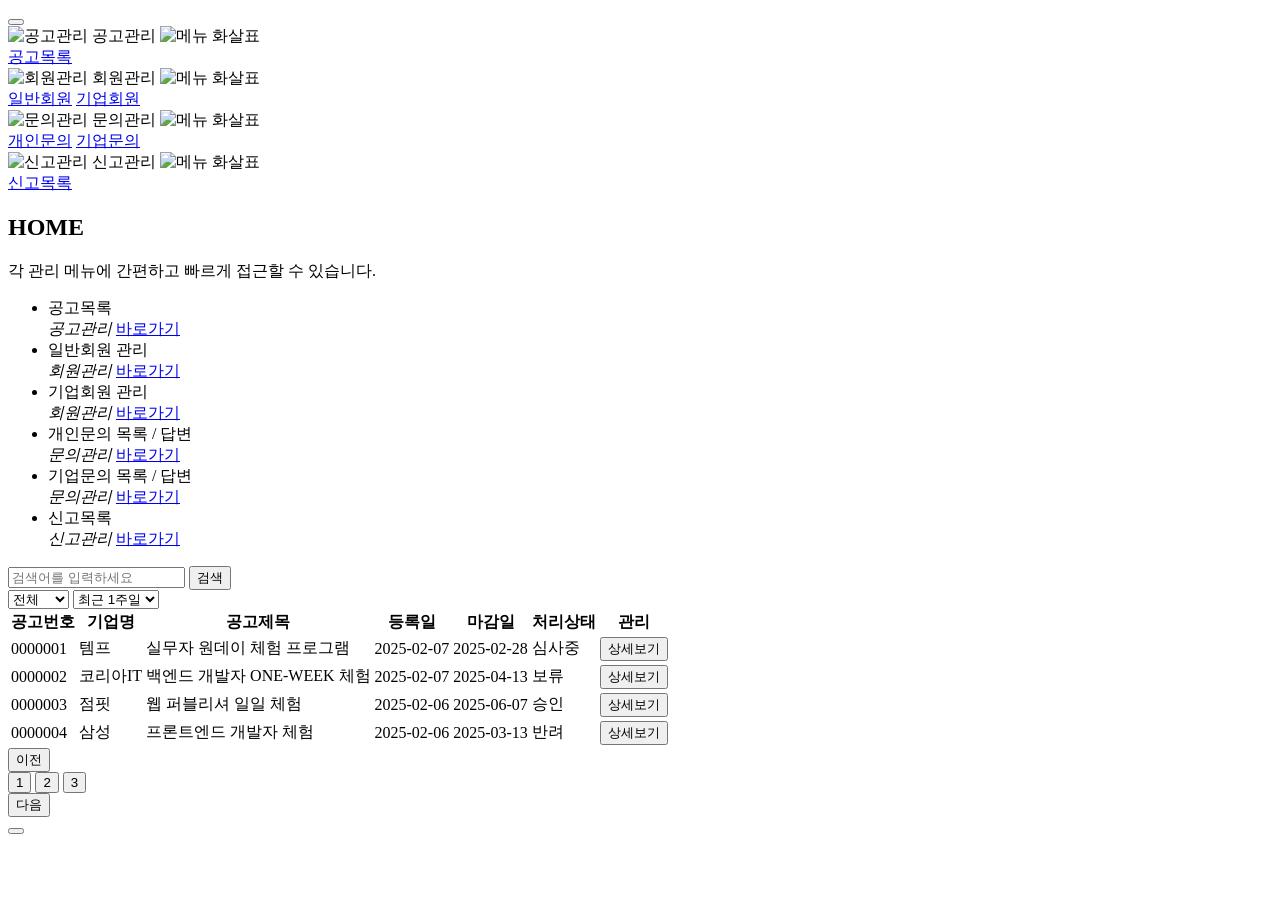
==== src/main/resources/templates/admin/home.html @ 13294b15 "0311_커밋" ====
<!DOCTYPE html>
<html lang="ko">
    <head>
        <meta charset="UTF-8" />
        <meta name="viewport" content="width=device-width, initial-scale=1.0" />
        <title>관리자 페이지</title>
        <link rel="stylesheet" href="/css/admin/global.css" />
        <link rel="stylesheet" href="/css/admin/navi.css" />
        <link rel="stylesheet" href="/css/admin/sidebar.css" />
        <link rel="stylesheet" href="/css/admin/main.css" />
        <link rel="stylesheet" href="/css/admin/media.css" />
        <link rel="stylesheet" href="/css/admin/report.css" />
        <link rel="stylesheet" href="/css/admin/report_modal.css" />
        <link rel="stylesheet" href="/css/admin/announce.css" />
        <link
            rel="stylesheet"
            href="/css/admin/announce_modal.css"
        />
        <link
            rel="stylesheet"
            href="/css/admin/normal_member.css"
        />
        <link
            rel="stylesheet"
            href="/css/admin/normal_member_modal.css"
        />
        <link
            rel="stylesheet"
            href="/css/admin/company_member.css"
        />
        <link
            rel="stylesheet"
            href="/css/admin/company_member_modal.css"
        />
        <link
            rel="stylesheet"
            href="/css/admin/company_certificate_modal.css"
        />
        <link
            rel="stylesheet"
            href="/css/admin/normal_inquiry.css"
        />
        <link
            rel="stylesheet"
            href="/css/admin/normal_inquiry_modal.css"
        />
        <link
            rel="stylesheet"
            href="/css/admin/company_inquiry.css"
        />
        <link
            rel="stylesheet"
            href="/css/admin/company_inquiry_modal.css"
        />
    </head>
    <body class="admin-body">
        <div id="root">
            <div id="admin-layout" class="layout-container">
                <!-- 상단 네비게이션 바 -->
                <header class="gnb-container" id="admin-gnb">
                    <div class="gnb-content">
                        <div class="logo-wrapper">
                            <button
                                class="logo-btn"
                                type="button"
                                aria-label="로고 버튼"
                            ></button>
                            <div class="logo-type"></div>
                        </div>
                    </div>
                </header>

                <!-- 메인 콘텐츠 영역 -->
                <div class="main-content">
                    <!-- 사이드바 네비게이션 -->
                    <nav
                        id="sidebar-nav"
                        class="sidebar-container sidebar-expanded sidebar-scroll"
                    >
                        <div class="sidebar-content">
                            <div class="nav-menu">
                                <div
                                    id="nav-links"
                                    class="nav-links-menu"
                                    style="overflow: auto"
                                >
                                    <!-- 공고관리 섹션 -->
                                    <div class="menu-section">
                                        <a class="menu-item menu-has-submenu">
                                            <span class="menu-label">
                                                <img
                                                    src="/images/admin/공고.svg"
                                                    alt="공고관리"
                                                    class="menu-icon"
                                                    width="16"
                                                    height="16"
                                                />
                                                공고관리
                                                <img
                                                    src="/images/admin/arrow.svg"
                                                    class="arrow-icon menu-arrow"
                                                    alt="메뉴 화살표"
                                                />
                                            </span>
                                        </a>
                                        <div class="submenu-container">
                                            <a
                                                class="submenu-item announce-link"
                                                href="/admin/home/program/"
                                                >공고목록</a
                                            >
                                        </div>
                                    </div>

                                    <!-- 회원관리 섹션 -->
                                    <div class="menu-section">
                                        <a class="menu-item menu-has-submenu">
                                            <span class="menu-label">
                                                <img
                                                    src="/images/admin/회원1.png"
                                                    alt="회원관리"
                                                    class="menu-icon"
                                                    width="16"
                                                    height="16"
                                                />
                                                회원관리
                                                <img
                                                    src="/images/admin/arrow.svg"
                                                    class="arrow-icon menu-arrow"
                                                    alt="메뉴 화살표"
                                                />
                                            </span>
                                        </a>
                                        <div class="submenu-container">
                                            <a
                                                class="submenu-item normal-member-link"
                                                href="#"
                                                >일반회원</a
                                            >
                                            <a
                                                class="submenu-item company-member-link"
                                                href="#"
                                                >기업회원</a
                                            >
                                        </div>
                                    </div>

                                    <!-- 문의관리 섹션 -->
                                    <div class="menu-section">
                                        <a class="menu-item menu-has-submenu">
                                            <span class="menu-label">
                                                <img
                                                    src="/images/admin/문의.png"
                                                    alt="문의관리"
                                                    class="menu-icon"
                                                    width="16"
                                                    height="16"
                                                />
                                                문의관리
                                                <img
                                                    src="/images/admin/arrow.svg"
                                                    class="arrow-icon menu-arrow"
                                                    alt="메뉴 화살표"
                                                />
                                            </span>
                                        </a>
                                        <div class="submenu-container">
                                            <a
                                                class="submenu-item personal-inquiry-link"
                                                href="#"
                                                >개인문의</a
                                            >
                                            <a
                                                class="submenu-item company-inquiry-link"
                                                href="#"
                                                >기업문의</a
                                            >
                                        </div>
                                    </div>

                                    <!-- 신고관리 섹션 -->
                                    <div class="menu-section">
                                        <a class="menu-item menu-has-submenu">
                                            <span class="menu-label">
                                                <img
                                                    src="/images/admin/신고.png"
                                                    alt="신고관리"
                                                    class="menu-icon"
                                                    width="16"
                                                    height="16"
                                                />
                                                신고관리
                                                <img
                                                    src="/images/admin/arrow.svg"
                                                    class="arrow-icon menu-arrow"
                                                    alt="메뉴 화살표"
                                                />
                                            </span>
                                        </a>
                                        <div class="submenu-container">
                                            <a
                                                class="submenu-item report-link"
                                                href="#"
                                                >신고목록</a
                                            >
                                        </div>
                                    </div>
                                </div>
                            </div>
                        </div>
                    </nav>

                    <!-- 메인 컨텐츠 영역 -->
                    <div id="main-contents" class="contents-container">
                        <!-- 홈 컨텐츠 -->
                        <main class="project-container">
                            <div id="project-content" class="project-box">
                                <section>
                                    <div class="head-banner"></div>
                                </section>
                                <section class="project-presentation">
                                    <h2 class="presentation-title">HOME</h2>
                                    <div class="presentation-desc">
                                        각 관리 메뉴에 간편하고 빠르게 접근할 수
                                        있습니다.
                                    </div>
                                    <div class="presentation-content">
                                        <div class="project-wrapper">
                                            <div class="project-layout">
                                                <div class="project-contents">
                                                    <div
                                                        class="menu-list-container"
                                                    >
                                                        <ul>
                                                            <li
                                                                class="menu-card menu-announce"
                                                            >
                                                                <div
                                                                    class="menu-content"
                                                                >
                                                                    <div
                                                                        class="menu-name"
                                                                    >
                                                                        공고목록
                                                                    </div>
                                                                    <em
                                                                        class="menu-status menu-wadiz-color"
                                                                        >공고관리</em
                                                                    >
                                                                    <a
                                                                        class="menu-btn announce-link"
                                                                        href="#"
                                                                    >
                                                                        <span
                                                                            >바로가기</span
                                                                        >
                                                                    </a>
                                                                </div>
                                                            </li>

                                                            <li
                                                                class="menu-card menu-member"
                                                            >
                                                                <div
                                                                    class="menu-content"
                                                                >
                                                                    <div
                                                                        class="menu-name"
                                                                    >
                                                                        일반회원
                                                                        관리
                                                                    </div>
                                                                    <em
                                                                        class="menu-status menu-wadiz-color"
                                                                        >회원관리</em
                                                                    >
                                                                    <a
                                                                        class="menu-btn normal-member-link"
                                                                        href="#"
                                                                    >
                                                                        <span
                                                                            >바로가기</span
                                                                        >
                                                                    </a>
                                                                </div>
                                                            </li>

                                                            <li
                                                                class="menu-card menu-member"
                                                            >
                                                                <div
                                                                    class="menu-content"
                                                                >
                                                                    <div
                                                                        class="menu-name"
                                                                    >
                                                                        기업회원
                                                                        관리
                                                                    </div>
                                                                    <em
                                                                        class="menu-status menu-wadiz-color"
                                                                        >회원관리</em
                                                                    >
                                                                    <a
                                                                        class="menu-btn company-member-link"
                                                                        href="#"
                                                                    >
                                                                        <span
                                                                            >바로가기</span
                                                                        >
                                                                    </a>
                                                                </div>
                                                            </li>

                                                            <li
                                                                class="menu-card menu-inquiry"
                                                            >
                                                                <div
                                                                    class="menu-content"
                                                                >
                                                                    <div
                                                                        class="menu-name"
                                                                    >
                                                                        개인문의
                                                                        목록 /
                                                                        답변
                                                                    </div>
                                                                    <em
                                                                        class="menu-status menu-wadiz-color"
                                                                        >문의관리</em
                                                                    >
                                                                    <a
                                                                        class="menu-btn personal-inquiry-link"
                                                                        href="#"
                                                                    >
                                                                        <span
                                                                            >바로가기</span
                                                                        >
                                                                    </a>
                                                                </div>
                                                            </li>

                                                            <li
                                                                class="menu-card menu-inquiry"
                                                            >
                                                                <div
                                                                    class="menu-content"
                                                                >
                                                                    <div
                                                                        class="menu-name"
                                                                    >
                                                                        기업문의
                                                                        목록 /
                                                                        답변
                                                                    </div>
                                                                    <em
                                                                        class="menu-status menu-wadiz-color"
                                                                        >문의관리</em
                                                                    >
                                                                    <a
                                                                        class="menu-btn company-inquiry-link"
                                                                        href="#"
                                                                    >
                                                                        <span
                                                                            >바로가기</span
                                                                        >
                                                                    </a>
                                                                </div>
                                                            </li>

                                                            <li
                                                                class="menu-card menu-report"
                                                            >
                                                                <div
                                                                    class="menu-content"
                                                                >
                                                                    <div
                                                                        class="menu-name"
                                                                    >
                                                                        신고목록
                                                                    </div>
                                                                    <em
                                                                        class="menu-status menu-wadiz-color"
                                                                        >신고관리</em
                                                                    >
                                                                    <a
                                                                        class="menu-btn report-link"
                                                                        href="#"
                                                                    >
                                                                        <span
                                                                            >바로가기</span
                                                                        >
                                                                    </a>
                                                                </div>
                                                            </li>
                                                        </ul>
                                                    </div>
                                                </div>
                                            </div>
                                        </div>
                                    </div>
                                </section>
                            </div>
                        </main>

                        <!-- 공고관리 컨텐츠 -->
                        <div class="announce-management" style="display: block">
                            <!-- 상단 검색/필터 영역 -->
                            <div
                                class="announce-search-filter-container announce-filter"
                            >
                                <div class="search-box announce-search">
                                    <input
                                        type="text"
                                        placeholder="검색어를 입력하세요"
                                        class="search-input announce-search-input"
                                        name ="keyword"
                                    />
                                    <button
                                        type="button"
                                        class="search-btn announce-search-btn"
                                    >
                                        검색
                                    </button>
                                </div>
                                <div class="filter-box announce-filter-box">
                                    <select
                                        class="status-filter announce-status-filter"
                                    >
                                        <option value="all">전체</option>
                                        <option value="pending">심사중</option>
                                        <option value="hold">보류</option>
                                        <option value="approved">승인</option>
                                        <option value="rejected">반려</option>
                                    </select>
                                    <select
                                        class="date-filter announce-date-filter"
                                    >
                                        <option value="week">최근 1주일</option>
                                        <option value="month">
                                            최근 1개월
                                        </option>
                                        <option value="three-month">
                                            최근 3개월
                                        </option>
                                    </select>
                                </div>
                            </div>

                            <!-- 공고 목록 테이블 -->
                            <div class="announce-table-container">
                                <table class="announce-table">
                                    <thead>
                                        <tr>
                                            <th>공고번호</th>
                                            <th>기업명</th>
                                            <th>공고제목</th>
                                            <th>등록일</th>
                                            <th>마감일</th>
                                            <th>처리상태</th>
                                            <th>관리</th>
                                        </tr>
                                    </thead>
                                    <tbody>
                                        <tr>
                                            <td>0000001</td>
                                            <td>템프</td>
                                            <td>실무자 원데이 체험 프로그램</td>
                                            <td>2025-02-07</td>
                                            <td>2025-02-28</td>
                                            <td>
                                                <span class="status pending"
                                                    >심사중</span
                                                >
                                            </td>
                                            <td>
                                                <button
                                                    type="button"
                                                    class="detail-btn"
                                                >
                                                    상세보기
                                                </button>
                                            </td>
                                        </tr>
                                        <tr>
                                            <td>0000002</td>
                                            <td>코리아IT</td>
                                            <td>백엔드 개발자 ONE-WEEK 체험</td>
                                            <td>2025-02-07</td>
                                            <td>2025-04-13</td>
                                            <td>
                                                <span class="status hold"
                                                    >보류</span
                                                >
                                            </td>
                                            <td>
                                                <button
                                                    type="button"
                                                    class="detail-btn"
                                                >
                                                    상세보기
                                                </button>
                                            </td>
                                        </tr>
                                        <tr>
                                            <td>0000003</td>
                                            <td>점핏</td>
                                            <td>웹 퍼블리셔 일일 체험</td>
                                            <td>2025-02-06</td>
                                            <td>2025-06-07</td>
                                            <td>
                                                <span class="status approved">승인</span>
                                            </td>
                                            <td>
                                                <button type="button" class="detail-btn">상세보기</button>
                                            </td>
                                        </tr>
                                        <tr>
                                            <td>0000004</td>
                                            <td>삼성</td>
                                            <td>프론트엔드 개발자 체험</td>
                                            <td>2025-02-06</td>
                                            <td>2025-03-13</td>
                                            <td>
                                                <span class="status rejected"
                                                    >반려</span
                                                >
                                            </td>
                                            <td>
                                                <button
                                                    type="button"
                                                    class="detail-btn"
                                                >
                                                    상세보기
                                                </button>
                                            </td>
                                        </tr>
                                    </tbody>
                                </table>
                            </div>

                            <!-- 페이지네이션 -->
                            <div class="pagination announce-pagination">
                                <button type="button" class="page-btn prev">
                                    이전
                                </button>
                                <div class="page-numbers">
                                    <button
                                        type="button"
                                        class="page-btn active"
                                    >
                                        1
                                    </button>
                                    <button type="button" class="page-btn">
                                        2
                                    </button>
                                    <button type="button" class="page-btn">
                                        3
                                    </button>
                                </div>
                                <button type="button" class="page-btn next">
                                    다음
                                </button>
                            </div>
                        </div>

                        <!-- 일반회원 관리 컨텐츠 영역 -->
                        <div
                            class="normal-member-management"
                            style="display: none"
                        >
                            <!-- 상단 검색/필터 영역 -->
                            <div
                                class="normal-member-search-filter-container member-filter"
                            >
                                <div class="search-box member-search">
                                    <!-- 검색 입력창과 버튼 -->
                                    <input
                                        type="text"
                                        placeholder="검색어를 입력하세요"
                                        class="search-input member-search-input"
                                    />
                                    <button
                                        type="button"
                                        class="search-btn member-search-btn"
                                    >
                                        검색
                                    </button>
                                </div>
                                <div class="filter-box member-filter-box">
                                    <!-- 회원상태 필터 -->
                                    <select
                                        class="status-filter member-status-filter"
                                    >
                                        <option value="all">전체</option>
                                        <option value="active">활성</option>
                                        <option value="dormant">휴면</option>
                                        <option value="suspended">정지</option>
                                        <option value="withdrawn">탈퇴</option>
                                    </select>
                                    <!-- 가입기간 필터 -->
                                    <select
                                        class="date-filter member-date-filter"
                                    >
                                        <option value="week">최근 1주일</option>
                                        <option value="month">
                                            최근 1개월
                                        </option>
                                        <option value="three-month">
                                            최근 3개월
                                        </option>
                                    </select>
                                </div>
                            </div>

                            <!-- 회원 목록 테이블 -->
                            <div class="normal-member-table-container">
                                <table class="normal-member-table">
                                    <thead>
                                        <tr>
                                            <th>회원번호</th>
                                            <th>이름</th>
                                            <th>이메일</th>
                                            <th>가입일</th>
                                            <th>최근접속일</th>
                                            <th>회원상태</th>
                                            <th>회원관리</th>
                                        </tr>
                                    </thead>
                                    <tbody>
                                        <!-- 샘플 데이터 -->
                                        <tr>
                                            <td>0000001</td>
                                            <td>허세웅</td>
                                            <td>woongzzang@gmail.com</td>
                                            <td>2025-01-15</td>
                                            <td>2025-02-10</td>
                                            <td>
                                                <span class="status active"
                                                    >활성</span
                                                >
                                            </td>
                                            <td>
                                                <button
                                                    type="button"
                                                    class="detail-btn"
                                                >
                                                    상세보기
                                                </button>
                                            </td>
                                        </tr>
                                        <tr>
                                            <td>0000002</td>
                                            <td>김동완</td>
                                            <td>dongwan@naver.com</td>
                                            <td>2024-08-20</td>
                                            <td>2024-11-15</td>
                                            <td>
                                                <span class="status dormant"
                                                    >휴면</span
                                                >
                                            </td>
                                            <td>
                                                <button
                                                    type="button"
                                                    class="detail-btn"
                                                >
                                                    상세보기
                                                </button>
                                            </td>
                                        </tr>
                                        <tr>
                                            <td>0000003</td>
                                            <td>김승균</td>
                                            <td>victory95@gmail.com</td>
                                            <td>2024-12-01</td>
                                            <td>2025-02-09</td>
                                            <td>
                                                <span class="status suspended"
                                                    >정지</span
                                                >
                                            </td>
                                            <td>
                                                <button
                                                    type="button"
                                                    class="detail-btn"
                                                >
                                                    상세보기
                                                </button>
                                            </td>
                                        </tr>
                                        <tr>
                                            <td>0000004</td>
                                            <td>한지수</td>
                                            <td>jisoohan@daum.net</td>
                                            <td>2024-09-05</td>
                                            <td>2025-01-20</td>
                                            <td>
                                                <span class="status withdrawn"
                                                    >탈퇴</span
                                                >
                                            </td>
                                            <td>
                                                <button
                                                    type="button"
                                                    class="detail-btn"
                                                >
                                                    상세보기
                                                </button>
                                            </td>
                                        </tr>
                                        <!-- 추가 샘플 데이터들... -->
                                    </tbody>
                                </table>
                            </div>

                            <!-- 페이지네이션 -->
                            <div class="pagination normal-member-pagination">
                                <button type="button" class="page-btn prev">
                                    이전
                                </button>
                                <div class="page-numbers">
                                    <button
                                        type="button"
                                        class="page-btn active"
                                    >
                                        1
                                    </button>
                                    <button type="button" class="page-btn">
                                        2
                                    </button>
                                    <button type="button" class="page-btn">
                                        3
                                    </button>
                                </div>
                                <button type="button" class="page-btn next">
                                    다음
                                </button>
                            </div>
                        </div>

                        <!-- 기업회원 관리 컨텐츠 영역 -->
                        <div
                            class="company-member-management"
                            style="display: none"
                        >
                            <!-- 상단 검색/필터 영역 -->
                            <div
                                class="company-member-search-filter-container member-filter"
                            >
                                <div class="search-box member-search">
                                    <!-- 검색 입력창과 버튼 -->
                                    <input
                                        type="text"
                                        placeholder="검색어를 입력하세요"
                                        class="search-input member-search-input"
                                    />
                                    <button
                                        type="button"
                                        class="search-btn member-search-btn"
                                    >
                                        검색
                                    </button>
                                </div>
                                <div class="filter-box member-filter-box">
                                    <!-- 회원상태 필터 -->
                                    <select
                                        class="status-filter member-status-filter"
                                    >
                                        <option value="all">전체</option>
                                        <option value="active">활성</option>
                                        <option value="dormant">휴면</option>
                                        <option value="suspended">정지</option>
                                        <option value="withdrawn">탈퇴</option>
                                    </select>
                                    <!-- 가입기간 필터 -->
                                    <select
                                        class="date-filter member-date-filter"
                                    >
                                        <option value="week">최근 1주일</option>
                                        <option value="month">
                                            최근 1개월
                                        </option>
                                        <option value="three-month">
                                            최근 3개월
                                        </option>
                                    </select>
                                </div>
                            </div>

                            <!-- 회원 목록 테이블 -->
                            <div class="company-member-table-container">
                                <table class="company-member-table">
                                    <thead>
                                        <tr>
                                            <th>회원번호</th>
                                            <th>기업명</th>
                                            <th>사업자등록번호</th>
                                            <th>담당자명</th>
                                            <th>이메일</th>
                                            <th>가입일</th>
                                            <th>최근접속일</th>
                                            <th>회원상태</th>
                                            <th>회원관리</th>
                                        </tr>
                                    </thead>
                                    <tbody>
                                        <!-- 샘플 데이터 -->
                                        <tr>
                                            <td>0000001</td>
                                            <td>템프</td>
                                            <td>123-45-67890</td>
                                            <td>김영희</td>
                                            <td>temp@temp.com</td>
                                            <td>2025-01-15</td>
                                            <td>2025-02-10</td>
                                            <td>
                                                <span class="status active"
                                                    >활성</span
                                                >
                                            </td>
                                            <td>
                                                <button
                                                    type="button"
                                                    class="detail-btn"
                                                >
                                                    상세보기
                                                </button>
                                            </td>
                                        </tr>
                                        <tr>
                                            <td>0000002</td>
                                            <td>코리아IT</td>
                                            <td>456-78-90123</td>
                                            <td>한동석</td>
                                            <td>itkorea@koreait.com</td>
                                            <td>2024-08-20</td>
                                            <td>2024-11-15</td>
                                            <td>
                                                <span class="status dormant"
                                                    >휴면</span
                                                >
                                            </td>
                                            <td>
                                                <button
                                                    type="button"
                                                    class="detail-btn"
                                                >
                                                    상세보기
                                                </button>
                                            </td>
                                        </tr>
                                        <tr>
                                            <td>0000003</td>
                                            <td>점핏</td>
                                            <td>789-01-23456</td>
                                            <td>박지민</td>
                                            <td>jumpit@jumpit.com</td>
                                            <td>2024-12-01</td>
                                            <td>2025-02-09</td>
                                            <td>
                                                <span class="status suspended"
                                                    >정지</span
                                                >
                                            </td>
                                            <td>
                                                <button
                                                    type="button"
                                                    class="detail-btn"
                                                >
                                                    상세보기
                                                </button>
                                            </td>
                                        </tr>
                                        <tr>
                                            <td>0000004</td>
                                            <td>삼성전자</td>
                                            <td>345-67-89012</td>
                                            <td>최동욱</td>
                                            <td>samsung@samsung.com</td>
                                            <td>2024-09-05</td>
                                            <td>2025-01-20</td>
                                            <td>
                                                <span class="status withdrawn"
                                                    >탈퇴</span
                                                >
                                            </td>
                                            <td>
                                                <button
                                                    type="button"
                                                    class="detail-btn"
                                                >
                                                    상세보기
                                                </button>
                                            </td>
                                        </tr>
                                    </tbody>
                                </table>
                            </div>

                            <!-- 페이지네이션 -->
                            <div class="pagination company-member-pagination">
                                <button type="button" class="page-btn prev">
                                    이전
                                </button>
                                <div class="page-numbers">
                                    <button
                                        type="button"
                                        class="page-btn active"
                                    >
                                        1
                                    </button>
                                    <button type="button" class="page-btn">
                                        2
                                    </button>
                                    <button type="button" class="page-btn">
                                        3
                                    </button>
                                </div>
                                <button type="button" class="page-btn next">
                                    다음
                                </button>
                            </div>
                        </div>

                        <!-- 개인문의 관리 컨텐츠 -->
                        <div
                            class="personal-inquiry-management"
                            style="display: none"
                        >
                            <!-- 상단 검색/필터 영역 -->
                            <div
                                class="normal-inquiry-search-filter-container normal-inquiry-filter"
                            >
                                <div class="search-box normal-inquiry-search">
                                    <!-- 검색 입력창과 버튼 -->
                                    <input
                                        type="text"
                                        placeholder="검색어를 입력하세요"
                                        class="search-input normal-inquiry-search-input"
                                    />
                                    <button
                                        type="button"
                                        class="search-btn normal-inquiry-search-btn"
                                    >
                                        검색
                                    </button>
                                </div>
                                <div
                                    class="filter-box normal-inquiry-filter-box"
                                >
                                    <!-- 회원상태 필터 -->
                                    <select
                                        class="status-filter normal-inquiry-status-filter"
                                    >
                                        <option value="all">전체</option>
                                        <option value="active">활성</option>
                                        <option value="dormant">휴면</option>
                                        <option value="suspended">정지</option>
                                        <option value="withdrawn">탈퇴</option>
                                    </select>
                                    <!-- 가입기간 필터 -->
                                    <select
                                        class="date-filter normal-inquiry-date-filter"
                                    >
                                        <option value="week">최근 1주일</option>
                                        <option value="month">
                                            최근 1개월
                                        </option>
                                        <option value="three-month">
                                            최근 3개월
                                        </option>
                                    </select>
                                </div>
                            </div>

                            <!-- 회원 목록 테이블 -->
                            <div class="normal-inquiry-table-container">
                                <table class="normal-inquiry-table">
                                    <thead>
                                        <tr>
                                            <th>문의번호</th>
                                            <th>문의유형</th>
                                            <th>문의자</th>
                                            <th>이메일</th>
                                            <th>문의일시</th>
                                            <th>처리상태</th>
                                            <th>&nbsp&nbsp문의관리</th>
                                        </tr>
                                    </thead>
                                    <tbody>
                                        <!-- 샘플 데이터 -->
                                        <tr>
                                            <td>0000001</td>
                                            <td>수수료 관련 문의</td>
                                            <td>허세웅</td>
                                            <td>woongzzang@gmail.com</td>
                                            <td>2025-01-15</td>
                                            <td>
                                                <span class="status pending"
                                                    >처리중</span
                                                >
                                            </td>
                                            <td>
                                                <button
                                                    type="button"
                                                    class="detail-btn"
                                                >
                                                    상세보기
                                                </button>
                                            </td>
                                        </tr>
                                        <tr>
                                            <td>0000002</td>
                                            <td>개인정보 관련 문의</td>
                                            <td>김동완</td>
                                            <td>dongwan@naver.com</td>
                                            <td>2024-11-15</td>
                                            <td>
                                                <span class="status hold"
                                                    >보류중</span
                                                >
                                            </td>
                                            <td>
                                                <button
                                                    type="button"
                                                    class="detail-btn"
                                                >
                                                    상세보기
                                                </button>
                                            </td>
                                        </tr>
                                        <tr>
                                            <td>0000003</td>
                                            <td>기타</td>
                                            <td>김승균</td>
                                            <td>victory95@gmail.com</td>
                                            <td>2024-12-01</td>
                                            <td>
                                                <span class="status hold"
                                                    >보류중</span
                                                >
                                            </td>
                                            <td>
                                                <button
                                                    type="button"
                                                    class="detail-btn"
                                                >
                                                    상세보기
                                                </button>
                                            </td>
                                        </tr>
                                        <tr>
                                            <td>0000004</td>
                                            <td>계정 관련 문의</td>
                                            <td>한지수</td>
                                            <td>jisoohan@daum.net</td>
                                            <td>2025-01-20</td>
                                            <td>
                                                <span class="status completed"
                                                    >처리완료</span
                                                >
                                            </td>
                                            <td>
                                                <button
                                                    type="button"
                                                    class="detail-btn"
                                                >
                                                    상세보기
                                                </button>
                                            </td>
                                        </tr>
                                        <!-- 추가 샘플 데이터들... -->
                                    </tbody>
                                </table>
                            </div>

                            <!-- 페이지네이션 -->
                            <div class="pagination normal-inquiry-pagination">
                                <button type="button" class="page-btn prev">
                                    이전
                                </button>
                                <div class="page-numbers">
                                    <button
                                        type="button"
                                        class="page-btn active"
                                    >
                                        1
                                    </button>
                                    <button type="button" class="page-btn">
                                        2
                                    </button>
                                    <button type="button" class="page-btn">
                                        3
                                    </button>
                                </div>
                                <button type="button" class="page-btn next">
                                    다음
                                </button>
                            </div>
                        </div>
                        <!-- // 개인문의 관리 컨텐츠 끝!!!!!!!!!! -->

                        <!-- 기업문의 관리 컨텐츠 -->
                        <div
                            class="company-inquiry-management"
                            style="display: none"
                        >
                            <!-- 상단 검색/필터 영역 -->
                            <div
                                class="company-inquiry-search-filter-container company-inquiry-filter"
                            >
                                <div class="search-box company-inquiry-search">
                                    <!-- 검색 입력창과 버튼 -->
                                    <input
                                        type="text"
                                        placeholder="검색어를 입력하세요"
                                        class="search-input company-inquiry-search-input"
                                    />
                                    <button
                                        type="button"
                                        class="search-btn company-inquiry-search-btn"
                                    >
                                        검색
                                    </button>
                                </div>
                                <div
                                    class="filter-box company-inquiry-filter-box"
                                >
                                    <!-- 회원상태 필터 -->
                                    <select
                                        class="status-filter company-inquiry-status-filter"
                                    >
                                        <option value="all">전체</option>
                                        <option value="active">활성</option>
                                        <option value="dormant">휴면</option>
                                        <option value="suspended">정지</option>
                                        <option value="withdrawn">탈퇴</option>
                                    </select>
                                    <!-- 가입기간 필터 -->
                                    <select
                                        class="date-filter company-inquiry-date-filter"
                                    >
                                        <option value="week">최근 1주일</option>
                                        <option value="month">
                                            최근 1개월
                                        </option>
                                        <option value="three-month">
                                            최근 3개월
                                        </option>
                                    </select>
                                </div>
                            </div>

                            <!-- 회원 목록 테이블 -->
                            <div class="company-inquiry-table-container">
                                <table class="company-inquiry-table">
                                    <thead>
                                        <tr>
                                            <th>문의번호</th>
                                            <th>문의유형</th>
                                            <th>기업명</th>
                                            <th>담당자명</th>
                                            <th>문의일시</th>
                                            <th>처리상태</th>
                                            <th>&nbsp&nbsp문의관리</th>
                                        </tr>
                                    </thead>
                                    <tbody>
                                        <!-- 샘플 데이터 -->
                                        <tr>
                                            <td>0000001</td>
                                            <td>수수료 관련 문의</td>
                                            <td>템프</td>
                                            <td>김영희</td>
                                            <td>2025-01-15</td>
                                            <td>
                                                <span class="status pending"
                                                    >처리중</span
                                                >
                                            </td>
                                            <td>
                                                <button
                                                    type="button"
                                                    class="detail-btn"
                                                >
                                                    상세보기
                                                </button>
                                            </td>
                                        </tr>
                                        <tr>
                                            <td>0000002</td>
                                            <td>개인정보 관련 문의</td>
                                            <td>코리아IT</td>
                                            <td>한동석</td>
                                            <td>2024-11-15</td>
                                            <td>
                                                <span class="status hold"
                                                    >보류중</span
                                                >
                                            </td>
                                            <td>
                                                <button
                                                    type="button"
                                                    class="detail-btn"
                                                >
                                                    상세보기
                                                </button>
                                            </td>
                                        </tr>
                                        <tr>
                                            <td>0000003</td>
                                            <td>기타</td>
                                            <td>점핏</td>
                                            <td>김승균</td>
                                            <td>2024-12-01</td>
                                            <td>
                                                <span class="status hold"
                                                    >보류중</span
                                                >
                                            </td>
                                            <td>
                                                <button
                                                    type="button"
                                                    class="detail-btn"
                                                >
                                                    상세보기
                                                </button>
                                            </td>
                                        </tr>
                                        <tr>
                                            <td>0000004</td>
                                            <td>계정 관련 문의</td>
                                            <td>삼성</td>
                                            <td>최동욱</td>
                                            <td>2025-01-20</td>
                                            <td>
                                                <span class="status completed"
                                                    >처리완료</span
                                                >
                                            </td>
                                            <td>
                                                <button
                                                    type="button"
                                                    class="detail-btn"
                                                >
                                                    상세보기
                                                </button>
                                            </td>
                                        </tr>
                                        <!-- 추가 샘플 데이터들... -->
                                    </tbody>
                                </table>
                            </div>

                            <!-- 페이지네이션 -->
                            <div class="pagination company-inquiry-pagination">
                                <button type="button" class="page-btn prev">
                                    이전
                                </button>
                                <div class="page-numbers">
                                    <button
                                        type="button"
                                        class="page-btn active"
                                    >
                                        1
                                    </button>
                                    <button type="button" class="page-btn">
                                        2
                                    </button>
                                    <button type="button" class="page-btn">
                                        3
                                    </button>
                                </div>
                                <button type="button" class="page-btn next">
                                    다음
                                </button>
                            </div>
                        </div>
                        <!-- // 기업문의 관리 컨텐츠 끝!!!!!!!!!! -->

                        <!-- 신고관리 컨텐츠 -->
                        <div class="report-management" style="display: none">
                            <!-- 상단 검색/필터 영역 -->
                            <div
                                class="report-search-filter-container report-filter"
                            >
                                <div class="search-box report-search">
                                    <input
                                        type="text"
                                        placeholder="검색어를 입력하세요"
                                        class="search-input report-search-input"
                                    />
                                    <button
                                        type="button"
                                        class="search-btn report-search-btn"
                                    >
                                        검색
                                    </button>
                                </div>
                                <div class="filter-box report-filter-box">
                                    <select
                                        class="status-filter report-status-filter"
                                    >
                                        <option value="all">전체</option>
                                        <option value="hold">보류</option>
                                        <option value="pending">처리중</option>
                                        <option value="false">허위신고</option>
                                        <option value="completed">
                                            처리완료
                                        </option>
                                    </select>
                                    <select
                                        class="date-filter report-date-filter"
                                    >
                                        <option value="week">최근 1주일</option>
                                        <option value="month">
                                            최근 1개월
                                        </option>
                                        <option value="three-month">
                                            최근 3개월
                                        </option>
                                    </select>
                                </div>
                            </div>

                            <!-- 신고 목록 테이블 -->
                            <div class="report-table-container">
                                <table class="report-table">
                                    <thead>
                                        <tr>
                                            <th>신고번호</th>
                                            <th>신고유형</th>
                                            <th>신고대상</th>
                                            <th>신고자</th>
                                            <th>신고일시</th>
                                            <th>처리상태</th>
                                            <th>&nbsp&nbsp신고관리</th>
                                        </tr>
                                    </thead>
                                    <tbody>
                                        <tr>
                                            <td>0000001</td>
                                            <td>부적절한 내용</td>
                                            <td>템프</td>
                                            <td>허세웅</td>
                                            <td>2025-02-04</td>
                                            <td>
                                                <span class="status pending"
                                                    >처리중</span
                                                >
                                            </td>
                                            <td>
                                                <button
                                                    type="button"
                                                    class="detail-btn"
                                                >
                                                    상세보기
                                                </button>
                                            </td>
                                        </tr>
                                        <tr>
                                            <td>0000002</td>
                                            <td>허위정보</td>
                                            <td>템프</td>
                                            <td>허세웅</td>
                                            <td>2025-02-04</td>
                                            <td>
                                                <span class="status hold"
                                                    >보류</span
                                                >
                                            </td>
                                            <td>
                                                <button
                                                    type="button"
                                                    class="detail-btn"
                                                >
                                                    상세보기
                                                </button>
                                            </td>
                                        </tr>
                                        <tr>
                                            <td>0000003</td>
                                            <td>스팸 / 도배</td>
                                            <td>템프</td>
                                            <td>허세웅</td>
                                            <td>2025-02-04</td>
                                            <td>
                                                <span class="status false"
                                                    >허위신고</span
                                                >
                                            </td>
                                            <td>
                                                <button
                                                    type="button"
                                                    class="detail-btn"
                                                >
                                                    상세보기
                                                </button>
                                            </td>
                                        </tr>
                                        <tr>
                                            <td>0000004</td>
                                            <td>권리침해</td>
                                            <td>템프</td>
                                            <td>허세웅</td>
                                            <td>2025-02-04</td>
                                            <td>
                                                <span class="status completed"
                                                    >처리완료</span
                                                >
                                            </td>
                                            <td>
                                                <button
                                                    type="button"
                                                    class="detail-btn"
                                                >
                                                    상세보기
                                                </button>
                                            </td>
                                        </tr>
                                    </tbody>
                                </table>
                            </div>

                            <!-- 페이지네이션 -->
                            <div class="pagination report-pagination">
                                <button type="button" class="page-btn prev">
                                    이전
                                </button>
                                <div class="page-numbers">
                                    <button
                                        type="button"
                                        class="page-btn active"
                                    >
                                        1
                                    </button>
                                    <button type="button" class="page-btn">
                                        2
                                    </button>
                                    <button type="button" class="page-btn">
                                        3
                                    </button>
                                </div>
                                <button type="button" class="page-btn next">
                                    다음
                                </button>
                            </div>
                        </div>
                    </div>

                    <!-- 사이드바 토글 버튼 -->
                    <button
                        type="button"
                        class="sidebar-toggle-btn sidebar-expanded"
                    >
                        <i class="toggle-icon"></i>
                    </button>
                </div>
            </div>
        </div>

        <!-- 신고관리 상세보기 모달 -->
        <div class="report-modal" style="display: none">
            <div class="modal-backdrop"></div>
            <div class="modal-container">
                <!-- 모달 헤더 -->
                <div class="modal-header">
                    <h3>신고 상세정보</h3>
                    <button type="button" class="close-btn">
                        <img
                            src="/images/admin/cross.png"
                            alt="닫기"
                        />
                    </button>
                </div>

                <!-- 모달 본문 -->
                <div class="modal-body">
                    <!-- 신고 기본 정보 -->

                    <div class="report-info">
                        <h4>INFO</h4>
                        <table class="info-table">
                            <tbody>
                                <tr>
                                    <th>신고번호</th>
                                    <td id="report-id">0000001</td>
                                    <th>신고일시</th>
                                    <td id="report-date">2025-02-04</td>
                                </tr>
                                <tr>
                                    <th>신고자</th>
                                    <td id="reporter">허세웅</td>
                                    <th>신고대상</th>
                                    <td id="report-target">템프</td>
                                </tr>
                                <tr>
                                    <th>신고유형</th>
                                    <td colspan="3" id="report-type">
                                        부적절한 내용
                                    </td>
                                </tr>
                            </tbody>
                        </table>
                    </div>

                    <!-- 신고 상세 내용 -->
                    <div class="report-detail">
                        <h4>신고 상세내용</h4>
                        <div class="detail-content" id="report-content">
                            템프 공고에 적절하지 않은 텍스트가 포함되어
                            있습니다.
                        </div>
                    </div>

                    <!-- 처리 상태 선택 -->
                    <div class="status-selection">
                        <h4>처리 상태</h4>
                        <select class="status-select">
                            <option value="processing">처리중</option>
                            <option value="pending">보류</option>
                            <option value="false">허위신고</option>
                            <option value="completed">처리완료</option>
                        </select>
                    </div>

                    <!-- 관리자 메모 -->
                    <div class="admin-memo">
                        <h4>관리자 메모</h4>
                        <textarea
                            placeholder="처리 관련 메모를 입력하세요"
                            id="admin-memo"
                        ></textarea>
                    </div>
                </div>

                <!-- 모달 푸터 -->
                <div class="modal-footer">
                    <button type="button" class="cancel-btn">취소</button>
                    <button type="button" class="save-btn">저장</button>
                </div>
            </div>
        </div>

        <!-- 개인문의 상세보기 모달 -->
        <div class="normal-inquiry-modal" style="display: none">
            <div class="modal-backdrop"></div>
            <div class="modal-container">
                <!-- 모달 헤더 -->
                <div class="modal-header">
                    <h3>문의 상세정보</h3>
                    <button type="button" class="close-btn">
                        <img
                            src="/images/admin/cross.png"
                            alt="닫기"
                        />
                    </button>
                </div>

                <!-- 모달 본문 -->
                <div class="modal-body">
                    <!-- 문의 기본 정보 -->

                    <div class="normal-inquiry-info">
                        <h4>INFO</h4>
                        <table class="info-table">
                            <tbody>
                                <tr>
                                    <th>문의번호</th>
                                    <td id="normal-inquiry-id">0000001</td>
                                    <th>문의일시</th>
                                    <td id="normal-inquiry-date">2025-02-04</td>
                                </tr>
                                <tr>
                                    <th>문의자</th>
                                    <td id="normal-inquirer">허세웅</td>
                                    <th>이메일</th>
                                    <td id="normal-inquiry-email">
                                        temp123@gmail.com
                                    </td>
                                </tr>
                                <tr>
                                    <th>문의유형</th>
                                    <td colspan="3" id="normal-inquiry-type">
                                        수수료 관련
                                    </td>
                                </tr>
                            </tbody>
                        </table>
                    </div>

                    <!-- 문의 상세 내용 -->
                    <div class="normal-inquiry-detail">
                        <h4>문의 상세내용</h4>
                        <div class="detail-content" id="normal-inquiry-content">
                            공고에 이미 등록한 상태인데 취소해도 수수료를
                            환불받을 수 없는지에 대해서 문의드립니다.
                        </div>
                    </div>

                    <!-- 처리 상태 선택 -->
                    <div class="status-selection">
                        <h4>처리 상태</h4>
                        <select class="status-select">
                            <option value="processing">처리중</option>
                            <option value="pending">보류</option>
                            <option value="completed">처리완료</option>
                        </select>
                    </div>

                    <!-- 관리자 메모 -->
                    <div class="admin-memo">
                        <h4>관리자 메모</h4>
                        <textarea
                            placeholder="처리 관련 메모를 입력하세요"
                            id="n-inquiry-admin-memo"
                        ></textarea>
                    </div>
                </div>

                <!-- 모달 푸터 -->
                <div class="modal-footer">
                    <button type="button" class="cancel-btn">취소</button>
                    <button type="button" class="save-btn">저장</button>
                </div>
            </div>
        </div>

        <!-- 기업문의 상세보기 모달 -->
        <div class="company-inquiry-modal" style="display: none">
            <div class="modal-backdrop"></div>
            <div class="modal-container">
                <!-- 모달 헤더 -->
                <div class="modal-header">
                    <h3>문의 상세정보</h3>
                    <button type="button" class="close-btn">
                        <img
                            src="/images/admin/cross.png"
                            alt="닫기"
                        />
                    </button>
                </div>

                <!-- 모달 본문 -->
                <div class="modal-body">
                    <!-- 문의 기본 정보 -->

                    <div class="company-inquiry-info">
                        <h4>INFO</h4>
                        <table class="info-table">
                            <tbody>
                                <tr>
                                    <th>문의번호</th>
                                    <td id="company-inquiry-id">0000001</td>
                                    <th>문의일시</th>
                                    <td id="company-inquiry-date">
                                        2025-02-04
                                    </td>
                                </tr>
                                <tr>
                                    <th>기업명</th>
                                    <td id="company-name">템프</td>
                                    <th>담당자</th>
                                    <td id="company-inquirer">김영희</td>
                                </tr>
                                <tr>
                                    <th>문의유형</th>
                                    <td colspan="3" id="company-inquiry-type">
                                        체험비 관련
                                    </td>
                                </tr>
                            </tbody>
                        </table>
                    </div>

                    <!-- 문의 상세 내용 -->
                    <div class="company-inquiry-detail">
                        <h4>문의 상세내용</h4>
                        <div
                            class="detail-content"
                            id="company-inquiry-content"
                        >
                            합격자 발표까지 한 이후에 정확히 언제쯤 체험비가
                            입금되는지 알고 싶습니다.
                        </div>
                    </div>

                    <!-- 처리 상태 선택 -->
                    <div class="status-selection">
                        <h4>처리 상태</h4>
                        <select class="status-select">
                            <option value="processing">처리중</option>
                            <option value="pending">보류</option>
                            <option value="completed">처리완료</option>
                        </select>
                    </div>

                    <!-- 관리자 메모 -->
                    <div class="admin-memo">
                        <h4>관리자 메모</h4>
                        <textarea
                            placeholder="처리 관련 메모를 입력하세요"
                            id="c-inquiry-admin-memo"
                        ></textarea>
                    </div>
                </div>

                <!-- 모달 푸터 -->
                <div class="modal-footer">
                    <button type="button" class="cancel-btn">취소</button>
                    <button type="button" class="save-btn">저장</button>
                </div>
            </div>
        </div>
        <!-- // 기업문의 상세보기 모달 -->

        <!-- 공고관리 상세보기 모달 -->
        <div class="announce-modal" style="display: none">
            <div class="modal-backdrop"></div>
            <div class="modal-container">
                <!-- 모달 헤더 -->
                <div class="modal-header">
                    <h3>공고 상세정보</h3>
                    <button type="button" class="close-btn">
                        <img
                            src="/images/admin/cross.png"
                            alt="닫기"
                        />
                    </button>
                </div>

                <!-- 모달 본문 -->
                <div class="modal-body">
                    <!-- 공고 기본 정보 -->
                    <div class="announce-info">
                        <h4>INFO</h4>
                        <table class="info-table">
                            <tbody>
                                <tr>
                                    <th>공고 제목</th>
                                    <td colspan="3" id="announce-title">
                                        실무자 원데이 체험 프로그램
                                    </td>
                                </tr>
                                <tr>
                                    <th>공고번호</th>
                                    <td id="announce-id">0000001</td>
                                    <th>기업명</th>
                                    <td id="company-name">템프</td>
                                </tr>

                                <tr>
                                    <th>등록일</th>
                                    <td id="register-date">2025-02-07</td>
                                    <th>마감일</th>
                                    <td id="deadline-date">2025-02-28</td>
                                </tr>
                            </tbody>
                        </table>
                    </div>

                    <!-- 공고 상세내용 -->
                    <div class="announce-content">
                        <h4>공고 상세내용</h4>
                        <select class="status-select content-select">
                            <option value="">카테고리 선택</option>
                            <option value="company-intro">
                                기업 및 서비스 소개
                            </option>
                            <option value="program-intro">프로그램 소개</option>
                            <option value="program-benefits">
                                프로그램 장점
                            </option>
                            <option value="recruitment">모집 내용</option>
                            <option value="process">지원 방법</option>
                            <option value="etc">참고사항</option>
                            <option value="contact">연락처</option>
                            <option value="address">주소</option>
                        </select>
                        <div class="detail-content">
                            <!-- 선택된 카테고리의 내용이 표시될 영역 -->
                        </div>
                    </div>

                    <!-- 등록된 이미지 -->
                    <div class="announce-image">
                        <h4>등록된 이미지</h4>
                        <div class="image-view">
                            <img src="" alt="공고 이미지" />
                            <div class="image-nav">
                                <button type="button" class="prev-btn">
                                    이전
                                </button>
                                <button type="button" class="next-btn">
                                    다음
                                </button>
                            </div>
                        </div>
                    </div>

                    <!-- 처리 상태 선택 -->
                    <div class="status-selection">
                        <h4>처리 상태</h4>
                        <select class="status-select">
                            <option value="pending">심사중</option>
                            <option value="hold">보류</option>
                            <option value="approved">승인</option>
                            <option value="rejected">반려</option>
                        </select>
                    </div>

                    <!-- 관리자 메모 -->
                    <div class="admin-memo">
                        <h4>관리자 메모</h4>
                        <textarea
                            placeholder="처리 관련 메모를 입력하세요"
                            id="admin-memo"
                        ></textarea>
                    </div>
                </div>

                <!-- 모달 푸터 -->
                <div class="modal-footer">
                    <button type="button" class="cancel-btn">취소</button>
                    <button type="button" class="save-btn">저장</button>
                </div>
            </div>
        </div>

        <!-- 일반회원 상세정보 모달 -->
        <div class="normal-member-modal" style="display: none">
            <div class="modal-backdrop"></div>
            <div class="modal-container">
                <!-- 모달 헤더 -->
                <div class="modal-header">
                    <h3>일반회원 상세정보</h3>
                    <button type="button" class="close-btn">
                        <img
                            src="/images/admin/cross.png"
                            alt="닫기"
                        />
                    </button>
                </div>

                <!-- 모달 본문 -->
                <div class="modal-body">
                    <!-- 기본 정보 섹션 -->
                    <div class="member-info">
                        <h4>INFO</h4>
                        <table class="info-table">
                            <tbody>
                                <tr>
                                    <th>회원번호</th>
                                    <td id="member-id">0000001</td>
                                    <th>이름</th>
                                    <td id="member-name">허세웅</td>
                                </tr>
                                <tr>
                                    <th>아이디</th>
                                    <td id="member-userid">woong123</td>
                                    <th>연락처</th>
                                    <td id="member-phone">010-1234-5678</td>
                                </tr>
                                <tr>
                                    <th>가입일</th>
                                    <td id="join-date">2025-01-15</td>
                                    <th>최근접속일</th>
                                    <td id="last-access">2025-02-10</td>
                                </tr>
                                <tr>
                                    <th>이메일</th>
                                    <td colspan="3" id="member-email">
                                        woongzzang123@gmail.com
                                    </td>
                                </tr>
                            </tbody>
                        </table>
                    </div>

                    <!-- 상세 내용 섹션 -->
                    <div class="member-detail">
                        <h4>회원 상세내용</h4>
                        <select class="status-select detail-select">
                            <option value="">카테고리 선택</option>
                            <option value="profile-image">대표 이미지</option>
                            <option value="brief-intro">간단 소개</option>
                            <option value="education">학력</option>
                            <option value="career">경력</option>
                            <option value="etc">기타사항</option>
                            <option value="self-intro">자기소개서</option>
                        </select>
                        <!-- 상세 내용 표시 영역 -->
                        <div class="detail-content">
                            <!-- 대표 이미지 섹션 -->
                            <div
                                class="content-section profile-image-section"
                                style="display: none"
                            >
                                <div class="profile-image-view">
                                    <img
                                        src="/images/admin/default_profile.webp"
                                        alt="프로필 이미지"
                                    />
                                </div>
                            </div>

                            <!-- 간단 소개 섹션 -->
                            <div
                                class="content-section brief-intro-section"
                                style="display: none"
                            >
                                <p>웃음이 밝은 허세웅입니다...</p>
                            </div>

                            <!-- 학력 섹션 -->
                            <div
                                class="content-section education-section"
                                style="display: none"
                            >
                                <p>xx 고등학교 최종 졸업...</p>
                            </div>

                            <!-- 경력 섹션 -->
                            <div
                                class="content-section career-section"
                                style="display: none"
                            >
                                <p>프로게이머 경력은...</p>
                            </div>

                            <!-- 기타사항 섹션 -->
                            <div
                                class="content-section etc-section"
                                style="display: none"
                            >
                                <p>TOEIC 900점...</p>
                            </div>

                            <!-- 자기소개서 섹션 -->
                            <div
                                class="content-section self-intro-section"
                                style="display: none"
                            >
                                <p>
                                    안녕하세요. 열정적인 프론트엔드 취업
                                    희망자입니다...
                                </p>
                            </div>
                        </div>
                    </div>

                    <!-- 활동 내역 섹션 -->
                    <div class="member-activity">
                        <h4>활동 내역</h4>
                        <select class="status-select activity-select">
                            <option value="">카테고리 선택</option>
                            <option value="application-history">
                                지원이력
                            </option>
                            <option value="report-history">신고내역</option>
                        </select>
                        <!-- 활동 내역 표시 영역 -->
                        <div class="activity-content">
                            <!-- 지원이력 섹션 -->
                            <div
                                class="content-section application-history-section"
                                style="display: none"
                            >
                                <table class="activity-table">
                                    <thead>
                                        <tr>
                                            <th>지원일</th>
                                            <th>기업명</th>
                                            <th>공고명</th>
                                            <th>상태</th>
                                        </tr>
                                    </thead>
                                    <tbody>
                                        <tr>
                                            <td>2025-02-10</td>
                                            <td>템프</td>
                                            <td>실무자 원데이 체험 프로그램</td>
                                            <td>지원완료</td>
                                        </tr>
                                        <!-- 추가 데이터는 서버에서 받아와 동적으로 추가 예정 -->
                                    </tbody>
                                </table>
                            </div>

                            <!-- 신고내역 섹션 -->
                            <div
                                class="content-section report-history-section"
                                style="display: none"
                            >
                                <table class="activity-table">
                                    <thead>
                                        <tr>
                                            <th>신고일</th>
                                            <th>신고사유</th>
                                            <th>처리상태</th>
                                        </tr>
                                    </thead>
                                    <tbody>
                                        <tr>
                                            <td>2025-02-04</td>
                                            <td>권리침해</td>
                                            <td>처리완료</td>
                                        </tr>
                                        <!-- 추가 데이터는 서버에서 받아와 동적으로 추가 예정 -->
                                    </tbody>
                                </table>
                            </div>
                        </div>
                    </div>

                    <!-- 회원 상태 변경 섹션 -->
                    <div class="status-selection">
                        <h4>회원 상태</h4>
                        <select class="status-select">
                            <option value="active">활성</option>
                            <option value="dormant">휴면</option>
                            <option value="suspended">정지</option>
                            <option value="withdrawn">탈퇴</option>
                        </select>
                    </div>

                    <!-- 관리자 메모 -->
                    <div class="admin-memo">
                        <h4>관리자 메모</h4>
                        <textarea
                            placeholder="처리 관련 메모를 입력하세요"
                            id="admin-memo"
                        ></textarea>
                    </div>
                </div>

                <!-- 모달 푸터 -->
                <div class="modal-footer">
                    <button type="button" class="cancel-btn">취소</button>
                    <button type="button" class="save-btn">저장</button>
                </div>
            </div>
        </div>

        <!-- 기업회원 상세정보 모달 -->
        <div class="company-member-modal" style="display: none">
            <div class="modal-backdrop"></div>
            <div class="modal-container">
                <!-- 모달 헤더 -->
                <div class="modal-header">
                    <h3>기업회원 상세정보</h3>
                    <button type="button" class="close-btn">
                        <img
                            src="/images/admin/cross.png"
                            alt="닫기"
                        />
                    </button>
                </div>

                <!-- 모달 본문 -->
                <div class="modal-body">
                    <!-- 기본 정보 섹션 -->
                    <div class="member-info">
                        <h4>INFO</h4>
                        <table class="info-table">
                            <tbody>
                                <tr>
                                    <th>회원번호</th>
                                    <td id="company-member-id">0000001</td>
                                    <th>기업명</th>
                                    <td id="member-company-name">템프</td>
                                </tr>
                                <tr>
                                    <th>사업자등록번호</th>
                                    <td id="business-number">123-45-67890</td>
                                    <th>대표자명</th>
                                    <td id="ceo-name">홍길동</td>
                                </tr>
                                <tr>
                                    <th>설립일</th>
                                    <td id="establishment-date">2020-01-01</td>
                                    <th>기업규모</th>
                                    <td id="company-size">중소기업</td>
                                </tr>
                                <tr>
                                    <th>업종</th>
                                    <td id="company-sector">IT서비스</td>
                                    <th>사원수</th>
                                    <td id="employee-count">50명</td>
                                </tr>
                                <tr>
                                    <th>본사주소</th>
                                    <td colspan="3" id="company-address">
                                        서울시 강남구 테헤란로
                                    </td>
                                </tr>
                            </tbody>
                        </table>
                    </div>

                    <!-- 담당자 정보 섹션 -->
                    <div class="manager-info">
                        <h4>담당자 정보</h4>
                        <table class="manager-table">
                            <tbody>
                                <tr>
                                    <th>담당자명</th>
                                    <td id="manager-name">김영희</td>
                                    <th>부서/직책</th>
                                    <td id="manager-position">인사팀/과장</td>
                                </tr>
                                <tr>
                                    <th>아이디</th>
                                    <td id="manager-userid">younghee123</td>
                                    <th>연락처</th>
                                    <td id="manager-phone">02-1234-5678</td>
                                </tr>
                                <tr>
                                    <th>가입일</th>
                                    <td id="company-join-date">2025-01-15</td>
                                    <th>최근접속일</th>
                                    <td id="company-last-access">2025-02-10</td>
                                </tr>
                                <tr>
                                    <th>이메일</th>
                                    <td colspan="3" id="manager-email">
                                        temp@temp.com
                                    </td>
                                </tr>
                            </tbody>
                        </table>
                    </div>

                    <!-- 기업 상세 정보 섹션 -->
                    <div class="company-detail">
                        <h4>기업 상세정보</h4>
                        <select class="status-select detail-select">
                            <option value="">카테고리 선택</option>
                            <option value="company-logo">기업 로고</option>
                            <option value="business-certificate">
                                사업자등록증명원
                            </option>
                            <option value="company-intro">기업 소개</option>
                            <option value="financial-info">재무정보</option>
                            <option value="welfare">복리후생</option>
                            <option value="company-culture">기업문화</option>
                            <option value="etc">기타정보</option>
                        </select>
                        <!-- 상세 내용 표시 영역 -->
                        <div class="detail-content">
                            <!-- 기업 로고 섹션 -->
                            <div
                                class="content-section company-logo-section"
                                style="display: none"
                            >
                                <div class="logo-image-view">
                                    <img
                                        src="/images/admin/default_logo.jfif"
                                        alt="기업 로고"
                                    />
                                </div>
                            </div>
                            <!-- 사업자등록증명원 섹션 추가 -->
                            <div
                                class="content-section business-certificate-section"
                                style="display: none"
                            >
                                <div class="certificate-image-view">
                                    <img
                                        src="/images/admin/default_certificate.png"
                                        alt="사업자등록증명원"
                                        class="certificate-image"
                                    />
                                    <div class="certificate-info">
                                        <p class="certificate-date">
                                            등록일: 2025-01-15
                                        </p>
                                        <p class="certificate-notice">
                                            * 이미지를 클릭하면 원본 크기로 볼
                                            수 있습니다
                                        </p>
                                    </div>
                                </div>
                            </div>
                            <!-- 기업 소개 섹션 -->
                            <div
                                class="content-section company-intro-section"
                                style="display: none"
                            >
                                <p>혁신적인 IT 서비스를 제공하는 기업...</p>
                            </div>

                            <!-- 재무정보 섹션 -->
                            <div
                                class="content-section financial-info-section"
                                style="display: none"
                            >
                                <p>연매출 100억원...</p>
                            </div>

                            <!-- 복리후생 섹션 -->
                            <div
                                class="content-section welfare-section"
                                style="display: none"
                            >
                                <p>자유로운 연차사용...</p>
                            </div>

                            <!-- 기업문화 섹션 -->
                            <div
                                class="content-section company-culture-section"
                                style="display: none"
                            >
                                <p>수평적인 조직문화...</p>
                            </div>

                            <!-- 기타정보 섹션 -->
                            <div
                                class="content-section etc-section"
                                style="display: none"
                            >
                                <p>특이사항 없음</p>
                            </div>
                        </div>
                    </div>

                    <!-- 활동 내역 섹션 -->
                    <div class="company-activity">
                        <h4>활동 내역</h4>
                        <select class="status-select activity-select">
                            <option value="">카테고리 선택</option>
                            <option value="announcement-history">
                                공고 등록 내역
                            </option>
                            <option value="program-history">
                                체험 프로그램 운영 내역
                            </option>
                            <option value="report-history">신고 내역</option>
                        </select>
                        <!-- 활동 내역 표시 영역 -->
                        <div class="activity-content">
                            <!-- 공고 등록 내역 섹션 -->
                            <div
                                class="content-section announcement-history-section"
                                style="display: none"
                            >
                                <table class="activity-table">
                                    <thead>
                                        <tr>
                                            <th>공고번호</th>
                                            <th>공고제목</th>
                                            <th>등록일</th>
                                            <th>마감일</th>
                                            <th>상태</th>
                                        </tr>
                                    </thead>
                                    <tbody>
                                        <tr>
                                            <td>2025-001</td>
                                            <td>프론트엔드 개발자 체험</td>
                                            <td>2025-02-10</td>
                                            <td>2025-03-10</td>
                                            <td>진행중</td>
                                        </tr>
                                    </tbody>
                                </table>
                            </div>

                            <!-- 체험 프로그램 운영 내역 섹션 -->
                            <div
                                class="content-section program-history-section"
                                style="display: none"
                            >
                                <table class="activity-table">
                                    <thead>
                                        <tr>
                                            <th>프로그램명</th>
                                            <th>시작일</th>
                                            <th>종료일</th>
                                            <th>참가인원</th>
                                            <th>상태</th>
                                        </tr>
                                    </thead>
                                    <tbody>
                                        <tr>
                                            <td>백엔드 개발자 체험</td>
                                            <td>2025-01-15</td>
                                            <td>2025-01-16</td>
                                            <td>3명</td>
                                            <td>완료</td>
                                        </tr>
                                    </tbody>
                                </table>
                            </div>

                            <!-- 신고 내역 섹션 -->
                            <div
                                class="content-section report-history-section"
                                style="display: none"
                            >
                                <table class="activity-table">
                                    <thead>
                                        <tr>
                                            <th>신고일</th>
                                            <th>신고사유</th>
                                            <th>처리상태</th>
                                        </tr>
                                    </thead>
                                    <tbody>
                                        <tr>
                                            <td>2025-02-04</td>
                                            <td>부적절한 내용</td>
                                            <td>처리완료</td>
                                        </tr>
                                    </tbody>
                                </table>
                            </div>
                        </div>
                    </div>

                    <!-- 회원 상태 변경 섹션 -->
                    <div class="status-selection">
                        <h4>회원 상태</h4>
                        <select class="status-select">
                            <option value="active">활성</option>
                            <option value="dormant">휴면</option>
                            <option value="suspended">정지</option>
                            <option value="withdrawn">탈퇴</option>
                        </select>
                    </div>

                    <!-- 관리자 메모 -->
                    <div class="admin-memo">
                        <h4>관리자 메모</h4>
                        <textarea
                            placeholder="처리 관련 메모를 입력하세요"
                            id="admin-memo"
                        ></textarea>
                    </div>
                </div>

                <!-- 모달 푸터 -->
                <div class="modal-footer">
                    <button type="button" class="cancel-btn">취소</button>
                    <button type="button" class="save-btn">저장</button>
                </div>
            </div>
        </div>

        <!-- 사업자등록증면원 이미지 뷰어 모달 -->
        <div class="image-viewer-modal" style="display: none">
            <div class="modal-backdrop"></div>
            <div class="viewer-container">
                <img src="" alt="원본 이미지" class="viewer-image" />
                <button type="button" class="close-viewer-btn">
                    <img src="/images/admin/cross.png" alt="닫기" />
                </button>
            </div>
        </div>

        <!-- JavaScript 파일 연결 -->
        <script src="/js/admin/sidebar_each_menu_toggle.js"></script>
        <script src="/js/admin/sidebar_toggle.js"></script>
        <script src="/js/admin/main_contents_toggle.js"></script>
        <script src="/js/admin/pagination.js"></script>
        <script src="/js/admin/filter_report.js"></script>
        <script src="/js/admin/filter_announce.js"></script>
        <script src="/js/admin/filter_normal_member.js"></script>
        <script src="/js/admin/filter_company_member.js"></script>
        <script src="/js/admin/modal_report.js"></script>
        <script src="/js/admin/modal_announce.js"></script>
        <script src="/js/admin/modal_normal_member.js"></script>
        <script src="/js/admin/modal_company_member.js"></script>
        <script src="/js/admin/modal_company_certificate.js"></script>
        <script src="/js/admin/modal_normal_inquiry.js"></script>
        <script src="/js/admin/modal_company_inquiry.js"></script>
    </body>
</html>
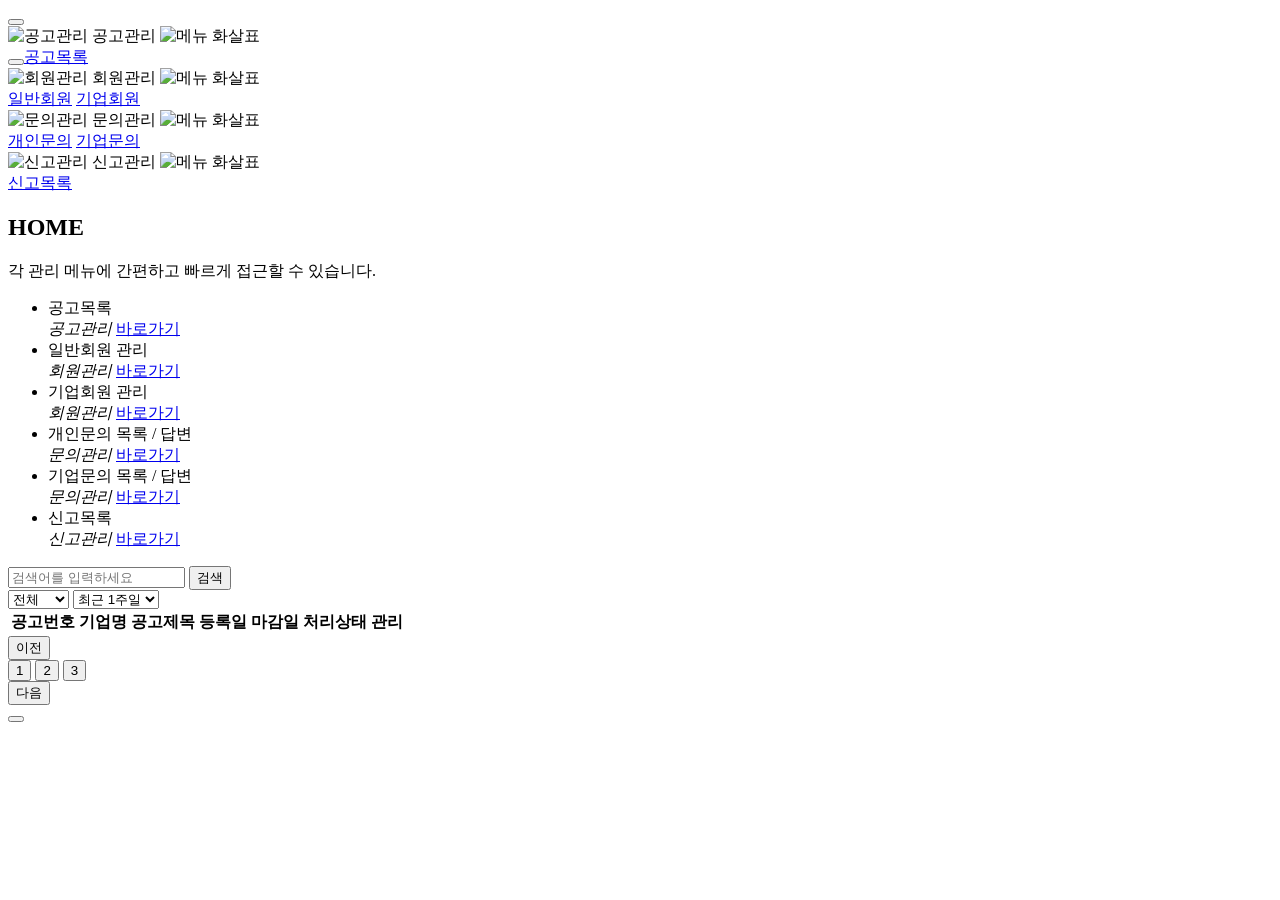
==== commit 8b177658: "0312_커밋" ====
--- a/src/main/resources/templates/admin/home.html
+++ b/src/main/resources/templates/admin/home.html
@@ -106,8 +106,9 @@
                                         <div class="submenu-container">
                                             <a
                                                 class="submenu-item announce-link"
-                                                href="/admin/home/program/"
-                                                >공고목록</a
+                                                href="/admin/home/programs"
+                                                data-category="program"
+                                                ><button onclick=""></button>공고목록</a
                                             >
                                         </div>
                                     </div>
@@ -135,11 +136,13 @@
                                             <a
                                                 class="submenu-item normal-member-link"
                                                 href="#"
+                                                data-category="member"
                                                 >일반회원</a
                                             >
                                             <a
                                                 class="submenu-item company-member-link"
                                                 href="#"
+                                                data-category="companymember"
                                                 >기업회원</a
                                             >
                                         </div>
@@ -168,11 +171,13 @@
                                             <a
                                                 class="submenu-item personal-inquiry-link"
                                                 href="#"
+                                                data-category="memberinquiry"
                                                 >개인문의</a
                                             >
                                             <a
                                                 class="submenu-item company-inquiry-link"
                                                 href="#"
+                                                data-category="companyinquiry"
                                                 >기업문의</a
                                             >
                                         </div>
@@ -201,6 +206,7 @@
                                             <a
                                                 class="submenu-item report-link"
                                                 href="#"
+                                                data-category="report"
                                                 >신고목록</a
                                             >
                                         </div>
@@ -404,7 +410,7 @@
                         </main>
 
                         <!-- 공고관리 컨텐츠 -->
-                        <div class="announce-management" style="display: block">
+                        <div class="announce-management" id="program" style="display: block">
                             <!-- 상단 검색/필터 영역 -->
                             <div
                                 class="announce-search-filter-container announce-filter"
@@ -428,19 +434,19 @@
                                         class="status-filter announce-status-filter"
                                     >
                                         <option value="all">전체</option>
-                                        <option value="pending">심사중</option>
-                                        <option value="hold">보류</option>
-                                        <option value="approved">승인</option>
-                                        <option value="rejected">반려</option>
+                                        <option value="심사중">심사중</option>
+                                        <option value="보류">보류</option>
+                                        <option value="승인">승인</option>
+                                        <option value="반려">반려</option>
                                     </select>
                                     <select
                                         class="date-filter announce-date-filter"
                                     >
-                                        <option value="week">최근 1주일</option>
-                                        <option value="month">
+                                        <option value="7">최근 1주일</option>
+                                        <option value="30">
                                             최근 1개월
                                         </option>
-                                        <option value="three-month">
+                                        <option value="90">
                                             최근 3개월
                                         </option>
                                     </select>
@@ -461,80 +467,8 @@
                                             <th>관리</th>
                                         </tr>
                                     </thead>
-                                    <tbody>
-                                        <tr>
-                                            <td>0000001</td>
-                                            <td>템프</td>
-                                            <td>실무자 원데이 체험 프로그램</td>
-                                            <td>2025-02-07</td>
-                                            <td>2025-02-28</td>
-                                            <td>
-                                                <span class="status pending"
-                                                    >심사중</span
-                                                >
-                                            </td>
-                                            <td>
-                                                <button
-                                                    type="button"
-                                                    class="detail-btn"
-                                                >
-                                                    상세보기
-                                                </button>
-                                            </td>
-                                        </tr>
-                                        <tr>
-                                            <td>0000002</td>
-                                            <td>코리아IT</td>
-                                            <td>백엔드 개발자 ONE-WEEK 체험</td>
-                                            <td>2025-02-07</td>
-                                            <td>2025-04-13</td>
-                                            <td>
-                                                <span class="status hold"
-                                                    >보류</span
-                                                >
-                                            </td>
-                                            <td>
-                                                <button
-                                                    type="button"
-                                                    class="detail-btn"
-                                                >
-                                                    상세보기
-                                                </button>
-                                            </td>
-                                        </tr>
-                                        <tr>
-                                            <td>0000003</td>
-                                            <td>점핏</td>
-                                            <td>웹 퍼블리셔 일일 체험</td>
-                                            <td>2025-02-06</td>
-                                            <td>2025-06-07</td>
-                                            <td>
-                                                <span class="status approved">승인</span>
-                                            </td>
-                                            <td>
-                                                <button type="button" class="detail-btn">상세보기</button>
-                                            </td>
-                                        </tr>
-                                        <tr>
-                                            <td>0000004</td>
-                                            <td>삼성</td>
-                                            <td>프론트엔드 개발자 체험</td>
-                                            <td>2025-02-06</td>
-                                            <td>2025-03-13</td>
-                                            <td>
-                                                <span class="status rejected"
-                                                    >반려</span
-                                                >
-                                            </td>
-                                            <td>
-                                                <button
-                                                    type="button"
-                                                    class="detail-btn"
-                                                >
-                                                    상세보기
-                                                </button>
-                                            </td>
-                                        </tr>
+                                    <tbody id="programList">
+<!--                                    공고 목록 들어가야할 공간-->
                                     </tbody>
                                 </table>
                             </div>
@@ -1733,28 +1667,29 @@
                 <!-- 모달 본문 -->
                 <div class="modal-body">
                     <!-- 공고 기본 정보 -->
+
                     <div class="announce-info">
                         <h4>INFO</h4>
-                        <table class="info-table">
+                        <table class="info-table"th:object="${buttonValue}" th:each="program, iterStat : ${programList}" th:if="${iterStat.index == buttonValue}">
                             <tbody>
                                 <tr>
                                     <th>공고 제목</th>
-                                    <td colspan="3" id="announce-title">
-                                        실무자 원데이 체험 프로그램
+                                    <td colspan="3" id="announce-title" th:text="${program.programName}">
+
                                     </td>
                                 </tr>
                                 <tr>
                                     <th>공고번호</th>
-                                    <td id="announce-id">0000001</td>
+                                    <td id="announce-id" th:text="${program.id}"></td>
                                     <th>기업명</th>
-                                    <td id="company-name">템프</td>
+                                    <td id="company-name" th:text="${program.companyName}"></td>
                                 </tr>
 
                                 <tr>
                                     <th>등록일</th>
-                                    <td id="register-date">2025-02-07</td>
+                                    <td id="register-date" th:text="${program.createdDate}"></td>
                                     <th>마감일</th>
-                                    <td id="deadline-date">2025-02-28</td>
+                                    <td id="deadline-date" th:text="${program.programEndDate}"></td>
                                 </tr>
                             </tbody>
                         </table>
@@ -2375,5 +2310,9 @@
         <script src="/js/admin/modal_company_certificate.js"></script>
         <script src="/js/admin/modal_normal_inquiry.js"></script>
         <script src="/js/admin/modal_company_inquiry.js"></script>
+        <script src="/js/admin/program_service.js"></script>
+        <script src="/js/admin/program_layout.js"></script>
+        <script src="/js/admin/program_event.js"></script>
+
     </body>
 </html>
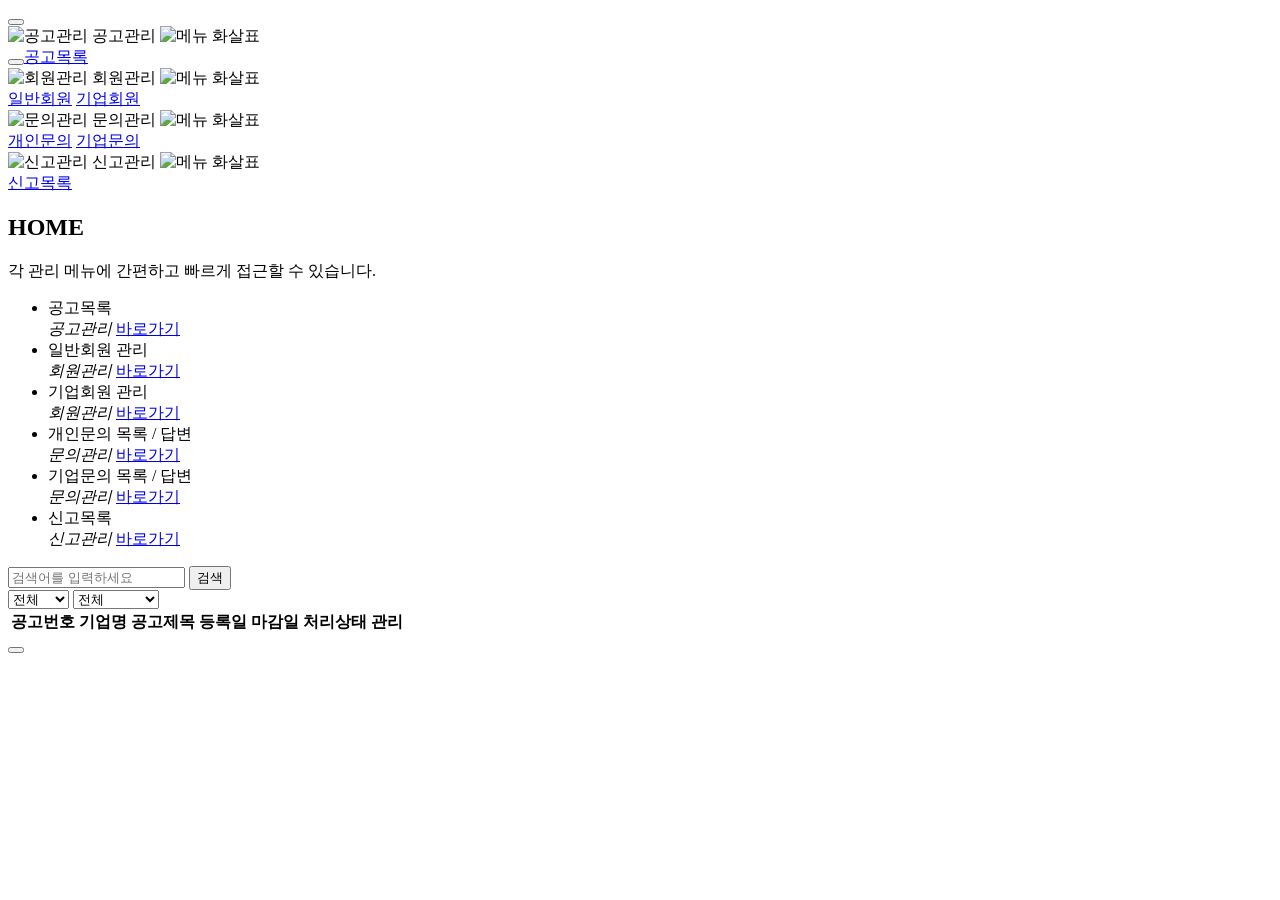
==== commit 004ed77b: "0314_커밋" ====
--- a/src/main/resources/templates/admin/home.html
+++ b/src/main/resources/templates/admin/home.html
@@ -135,13 +135,13 @@
                                         <div class="submenu-container">
                                             <a
                                                 class="submenu-item normal-member-link"
-                                                href="#"
+                                                href="/admin/home/members"
                                                 data-category="member"
                                                 >일반회원</a
                                             >
                                             <a
                                                 class="submenu-item company-member-link"
-                                                href="#"
+                                                href="/admin/home/companymembers"
                                                 data-category="companymember"
                                                 >기업회원</a
                                             >
@@ -170,13 +170,13 @@
                                         <div class="submenu-container">
                                             <a
                                                 class="submenu-item personal-inquiry-link"
-                                                href="#"
+                                                href="/admin/home/member-inquiries"
                                                 data-category="memberinquiry"
                                                 >개인문의</a
                                             >
                                             <a
                                                 class="submenu-item company-inquiry-link"
-                                                href="#"
+                                                href="/admin/home/company-inquiries"
                                                 data-category="companyinquiry"
                                                 >기업문의</a
                                             >
@@ -255,7 +255,7 @@
                                                                     >
                                                                     <a
                                                                         class="menu-btn announce-link"
-                                                                        href="#"
+                                                                        href="/admin/home/programs"
                                                                     >
                                                                         <span
                                                                             >바로가기</span
@@ -282,7 +282,7 @@
                                                                     >
                                                                     <a
                                                                         class="menu-btn normal-member-link"
-                                                                        href="#"
+                                                                        href="/admin/home/members"
                                                                     >
                                                                         <span
                                                                             >바로가기</span
@@ -309,7 +309,7 @@
                                                                     >
                                                                     <a
                                                                         class="menu-btn company-member-link"
-                                                                        href="#"
+                                                                        href="/admin/home/company-members"
                                                                     >
                                                                         <span
                                                                             >바로가기</span
@@ -337,7 +337,7 @@
                                                                     >
                                                                     <a
                                                                         class="menu-btn personal-inquiry-link"
-                                                                        href="#"
+                                                                        href="/admin/home/member-inquiries"
                                                                     >
                                                                         <span
                                                                             >바로가기</span
@@ -365,7 +365,7 @@
                                                                     >
                                                                     <a
                                                                         class="menu-btn company-inquiry-link"
-                                                                        href="#"
+                                                                        href="/admin/home/company-inquiries"
                                                                     >
                                                                         <span
                                                                             >바로가기</span
@@ -442,6 +442,7 @@
                                     <select
                                         class="date-filter announce-date-filter"
                                     >
+                                        <option value="1">전체</option>
                                         <option value="7">최근 1주일</option>
                                         <option value="30">
                                             최근 1개월
@@ -475,6 +476,85 @@
 
                             <!-- 페이지네이션 -->
                             <div class="pagination announce-pagination">
+
+                            </div>
+                        </div>
+
+                        <!-- 일반회원 관리 컨텐츠 영역 -->
+                        <div
+                            class="normal-member-management"
+                            style="display: none"
+                        >
+                            <!-- 상단 검색/필터 영역 -->
+                            <div
+                                class="normal-member-search-filter-container member-filter"
+                            >
+                                <div class="search-box member-search">
+                                    <!-- 검색 입력창과 버튼 -->
+                                    <input
+                                        type="text"
+                                        placeholder="검색어를 입력하세요"
+                                        class="search-input member-search-input"
+                                        name="memberKeyword"
+                                    />
+                                    <button
+                                        type="button"
+                                        class="search-btn member-search-btn"
+                                    >
+                                        검색
+                                    </button>
+                                </div>
+                                <div class="filter-box member-filter-box">
+                                    <!-- 회원상태 필터 -->
+                                    <select
+                                        class="status-filter member-status-filter"
+                                    >
+                                        <option value="all">전체</option>
+                                        <option value="활성">활성</option>
+                                        <option value="휴면">휴면</option>
+                                        <option value="정지">정지</option>
+                                        <option value="탈퇴">탈퇴</option>
+                                    </select>
+                                    <!-- 가입기간 필터 -->
+                                    <select
+                                        class="date-filter member-date-filter"
+                                    >
+                                        <option value="1">전체</option>
+                                        <option value="7">최근 1주일</option>
+                                        <option value="30">
+                                            최근 1개월
+                                        </option>
+                                        <option value="90">
+                                            최근 3개월
+                                        </option>
+                                    </select>
+                                </div>
+                            </div>
+
+                            <!-- 회원 목록 테이블 -->
+                            <div class="normal-member-table-container">
+                                <table class="normal-member-table">
+                                    <thead>
+                                        <tr>
+                                            <th>회원번호</th>
+                                            <th>이름</th>
+                                            <th>이메일</th>
+                                            <th>가입일</th>
+                                            <th>최근접속일</th>
+                                            <th>회원상태</th>
+                                            <th>회원관리</th>
+                                        </tr>
+                                    </thead>
+                                    <tbody>
+                                        <!-- 샘플 데이터 -->
+
+                                        <!-- 추가 샘플 데이터들... -->
+                                    </tbody>
+                                </table>
+                            </div>
+
+                            <!-- 페이지네이션 -->
+                            <div class="pagination normal-member-pagination">
                                 <button type="button" class="page-btn prev">
                                     이전
                                 </button>
@@ -498,21 +578,22 @@
                             </div>
                         </div>
 
-                        <!-- 일반회원 관리 컨텐츠 영역 -->
+                        <!-- 기업회원 관리 컨텐츠 영역 -->
                         <div
-                            class="normal-member-management"
+                            class="company-member-management"
                             style="display: none"
                         >
                             <!-- 상단 검색/필터 영역 -->
                             <div
-                                class="normal-member-search-filter-container member-filter"
-                            >
-                                <div class="search-box member-search">
+                                class="company-member-search-filter-container member-filter"
+                            >
+                                <div class="search-box company-member-search">
                                     <!-- 검색 입력창과 버튼 -->
                                     <input
                                         type="text"
                                         placeholder="검색어를 입력하세요"
                                         class="search-input member-search-input"
+                                        name="companyKeyword"
                                     />
                                     <button
                                         type="button"
@@ -524,200 +605,22 @@
                                 <div class="filter-box member-filter-box">
                                     <!-- 회원상태 필터 -->
                                     <select
-                                        class="status-filter member-status-filter"
+                                        class="status-filter company-member-status-filter"
                                     >
                                         <option value="all">전체</option>
-                                        <option value="active">활성</option>
-                                        <option value="dormant">휴면</option>
-                                        <option value="suspended">정지</option>
-                                        <option value="withdrawn">탈퇴</option>
+                                        <option value="활성">활성</option>
+                                        <option value="휴면">휴면</option>
+                                        <option value="정지">정지</option>
+                                        <option value="탈퇴">탈퇴</option>
                                     </select>
                                     <!-- 가입기간 필터 -->
                                     <select
-                                        class="date-filter member-date-filter"
-                                    >
-                                        <option value="week">최근 1주일</option>
-                                        <option value="month">
-                                            최근 1개월
-                                        </option>
-                                        <option value="three-month">
-                                            최근 3개월
-                                        </option>
-                                    </select>
-                                </div>
-                            </div>
-
-                            <!-- 회원 목록 테이블 -->
-                            <div class="normal-member-table-container">
-                                <table class="normal-member-table">
-                                    <thead>
-                                        <tr>
-                                            <th>회원번호</th>
-                                            <th>이름</th>
-                                            <th>이메일</th>
-                                            <th>가입일</th>
-                                            <th>최근접속일</th>
-                                            <th>회원상태</th>
-                                            <th>회원관리</th>
-                                        </tr>
-                                    </thead>
-                                    <tbody>
-                                        <!-- 샘플 데이터 -->
-                                        <tr>
-                                            <td>0000001</td>
-                                            <td>허세웅</td>
-                                            <td>woongzzang@gmail.com</td>
-                                            <td>2025-01-15</td>
-                                            <td>2025-02-10</td>
-                                            <td>
-                                                <span class="status active"
-                                                    >활성</span
-                                                >
-                                            </td>
-                                            <td>
-                                                <button
-                                                    type="button"
-                                                    class="detail-btn"
-                                                >
-                                                    상세보기
-                                                </button>
-                                            </td>
-                                        </tr>
-                                        <tr>
-                                            <td>0000002</td>
-                                            <td>김동완</td>
-                                            <td>dongwan@naver.com</td>
-                                            <td>2024-08-20</td>
-                                            <td>2024-11-15</td>
-                                            <td>
-                                                <span class="status dormant"
-                                                    >휴면</span
-                                                >
-                                            </td>
-                                            <td>
-                                                <button
-                                                    type="button"
-                                                    class="detail-btn"
-                                                >
-                                                    상세보기
-                                                </button>
-                                            </td>
-                                        </tr>
-                                        <tr>
-                                            <td>0000003</td>
-                                            <td>김승균</td>
-                                            <td>victory95@gmail.com</td>
-                                            <td>2024-12-01</td>
-                                            <td>2025-02-09</td>
-                                            <td>
-                                                <span class="status suspended"
-                                                    >정지</span
-                                                >
-                                            </td>
-                                            <td>
-                                                <button
-                                                    type="button"
-                                                    class="detail-btn"
-                                                >
-                                                    상세보기
-                                                </button>
-                                            </td>
-                                        </tr>
-                                        <tr>
-                                            <td>0000004</td>
-                                            <td>한지수</td>
-                                            <td>jisoohan@daum.net</td>
-                                            <td>2024-09-05</td>
-                                            <td>2025-01-20</td>
-                                            <td>
-                                                <span class="status withdrawn"
-                                                    >탈퇴</span
-                                                >
-                                            </td>
-                                            <td>
-                                                <button
-                                                    type="button"
-                                                    class="detail-btn"
-                                                >
-                                                    상세보기
-                                                </button>
-                                            </td>
-                                        </tr>
-                                        <!-- 추가 샘플 데이터들... -->
-                                    </tbody>
-                                </table>
-                            </div>
-
-                            <!-- 페이지네이션 -->
-                            <div class="pagination normal-member-pagination">
-                                <button type="button" class="page-btn prev">
-                                    이전
-                                </button>
-                                <div class="page-numbers">
-                                    <button
-                                        type="button"
-                                        class="page-btn active"
-                                    >
-                                        1
-                                    </button>
-                                    <button type="button" class="page-btn">
-                                        2
-                                    </button>
-                                    <button type="button" class="page-btn">
-                                        3
-                                    </button>
-                                </div>
-                                <button type="button" class="page-btn next">
-                                    다음
-                                </button>
-                            </div>
-                        </div>
-
-                        <!-- 기업회원 관리 컨텐츠 영역 -->
-                        <div
-                            class="company-member-management"
-                            style="display: none"
-                        >
-                            <!-- 상단 검색/필터 영역 -->
-                            <div
-                                class="company-member-search-filter-container member-filter"
-                            >
-                                <div class="search-box member-search">
-                                    <!-- 검색 입력창과 버튼 -->
-                                    <input
-                                        type="text"
-                                        placeholder="검색어를 입력하세요"
-                                        class="search-input member-search-input"
-                                    />
-                                    <button
-                                        type="button"
-                                        class="search-btn member-search-btn"
-                                    >
-                                        검색
-                                    </button>
-                                </div>
-                                <div class="filter-box member-filter-box">
-                                    <!-- 회원상태 필터 -->
-                                    <select
-                                        class="status-filter member-status-filter"
-                                    >
-                                        <option value="all">전체</option>
-                                        <option value="active">활성</option>
-                                        <option value="dormant">휴면</option>
-                                        <option value="suspended">정지</option>
-                                        <option value="withdrawn">탈퇴</option>
-                                    </select>
-                                    <!-- 가입기간 필터 -->
-                                    <select
-                                        class="date-filter member-date-filter"
-                                    >
-                                        <option value="week">최근 1주일</option>
-                                        <option value="month">
-                                            최근 1개월
-                                        </option>
-                                        <option value="three-month">
-                                            최근 3개월
-                                        </option>
+                                        class="date-filter company-member-date-filter"
+                                    >
+                                        <option value="1">전체</option> <!-- 1은 전체 조회를 위한 파라미터, 그 외의 의미는 없음.-->
+                                        <option value="7">최근 1주일</option>
+                                        <option value="30">최근 1개월</option>
+                                        <option value="90">최근 3개월</option>
                                     </select>
                                 </div>
                             </div>
@@ -740,120 +643,14 @@
                                     </thead>
                                     <tbody>
                                         <!-- 샘플 데이터 -->
-                                        <tr>
-                                            <td>0000001</td>
-                                            <td>템프</td>
-                                            <td>123-45-67890</td>
-                                            <td>김영희</td>
-                                            <td>temp@temp.com</td>
-                                            <td>2025-01-15</td>
-                                            <td>2025-02-10</td>
-                                            <td>
-                                                <span class="status active"
-                                                    >활성</span
-                                                >
-                                            </td>
-                                            <td>
-                                                <button
-                                                    type="button"
-                                                    class="detail-btn"
-                                                >
-                                                    상세보기
-                                                </button>
-                                            </td>
-                                        </tr>
-                                        <tr>
-                                            <td>0000002</td>
-                                            <td>코리아IT</td>
-                                            <td>456-78-90123</td>
-                                            <td>한동석</td>
-                                            <td>itkorea@koreait.com</td>
-                                            <td>2024-08-20</td>
-                                            <td>2024-11-15</td>
-                                            <td>
-                                                <span class="status dormant"
-                                                    >휴면</span
-                                                >
-                                            </td>
-                                            <td>
-                                                <button
-                                                    type="button"
-                                                    class="detail-btn"
-                                                >
-                                                    상세보기
-                                                </button>
-                                            </td>
-                                        </tr>
-                                        <tr>
-                                            <td>0000003</td>
-                                            <td>점핏</td>
-                                            <td>789-01-23456</td>
-                                            <td>박지민</td>
-                                            <td>jumpit@jumpit.com</td>
-                                            <td>2024-12-01</td>
-                                            <td>2025-02-09</td>
-                                            <td>
-                                                <span class="status suspended"
-                                                    >정지</span
-                                                >
-                                            </td>
-                                            <td>
-                                                <button
-                                                    type="button"
-                                                    class="detail-btn"
-                                                >
-                                                    상세보기
-                                                </button>
-                                            </td>
-                                        </tr>
-                                        <tr>
-                                            <td>0000004</td>
-                                            <td>삼성전자</td>
-                                            <td>345-67-89012</td>
-                                            <td>최동욱</td>
-                                            <td>samsung@samsung.com</td>
-                                            <td>2024-09-05</td>
-                                            <td>2025-01-20</td>
-                                            <td>
-                                                <span class="status withdrawn"
-                                                    >탈퇴</span
-                                                >
-                                            </td>
-                                            <td>
-                                                <button
-                                                    type="button"
-                                                    class="detail-btn"
-                                                >
-                                                    상세보기
-                                                </button>
-                                            </td>
-                                        </tr>
+
                                     </tbody>
                                 </table>
                             </div>
 
                             <!-- 페이지네이션 -->
                             <div class="pagination company-member-pagination">
-                                <button type="button" class="page-btn prev">
-                                    이전
-                                </button>
-                                <div class="page-numbers">
-                                    <button
-                                        type="button"
-                                        class="page-btn active"
-                                    >
-                                        1
-                                    </button>
-                                    <button type="button" class="page-btn">
-                                        2
-                                    </button>
-                                    <button type="button" class="page-btn">
-                                        3
-                                    </button>
-                                </div>
-                                <button type="button" class="page-btn next">
-                                    다음
-                                </button>
+
                             </div>
                         </div>
 
@@ -872,6 +669,7 @@
                                         type="text"
                                         placeholder="검색어를 입력하세요"
                                         class="search-input normal-inquiry-search-input"
+                                        name="normalInquiryKeyword"
                                     />
                                     <button
                                         type="button"
@@ -888,20 +686,20 @@
                                         class="status-filter normal-inquiry-status-filter"
                                     >
                                         <option value="all">전체</option>
-                                        <option value="active">활성</option>
-                                        <option value="dormant">휴면</option>
-                                        <option value="suspended">정지</option>
-                                        <option value="withdrawn">탈퇴</option>
+                                        <option value="처리대기">처리대기</option>
+                                        <option value="처리완료">처리완료</option>
+
                                     </select>
                                     <!-- 가입기간 필터 -->
                                     <select
                                         class="date-filter normal-inquiry-date-filter"
                                     >
-                                        <option value="week">최근 1주일</option>
-                                        <option value="month">
+                                        <option value="1">전체</option>
+                                        <option value="7">최근 1주일</option>
+                                        <option value="30">
                                             최근 1개월
                                         </option>
-                                        <option value="three-month">
+                                        <option value="90">
                                             최근 3개월
                                         </option>
                                     </select>
@@ -924,113 +722,14 @@
                                     </thead>
                                     <tbody>
                                         <!-- 샘플 데이터 -->
-                                        <tr>
-                                            <td>0000001</td>
-                                            <td>수수료 관련 문의</td>
-                                            <td>허세웅</td>
-                                            <td>woongzzang@gmail.com</td>
-                                            <td>2025-01-15</td>
-                                            <td>
-                                                <span class="status pending"
-                                                    >처리중</span
-                                                >
-                                            </td>
-                                            <td>
-                                                <button
-                                                    type="button"
-                                                    class="detail-btn"
-                                                >
-                                                    상세보기
-                                                </button>
-                                            </td>
-                                        </tr>
-                                        <tr>
-                                            <td>0000002</td>
-                                            <td>개인정보 관련 문의</td>
-                                            <td>김동완</td>
-                                            <td>dongwan@naver.com</td>
-                                            <td>2024-11-15</td>
-                                            <td>
-                                                <span class="status hold"
-                                                    >보류중</span
-                                                >
-                                            </td>
-                                            <td>
-                                                <button
-                                                    type="button"
-                                                    class="detail-btn"
-                                                >
-                                                    상세보기
-                                                </button>
-                                            </td>
-                                        </tr>
-                                        <tr>
-                                            <td>0000003</td>
-                                            <td>기타</td>
-                                            <td>김승균</td>
-                                            <td>victory95@gmail.com</td>
-                                            <td>2024-12-01</td>
-                                            <td>
-                                                <span class="status hold"
-                                                    >보류중</span
-                                                >
-                                            </td>
-                                            <td>
-                                                <button
-                                                    type="button"
-                                                    class="detail-btn"
-                                                >
-                                                    상세보기
-                                                </button>
-                                            </td>
-                                        </tr>
-                                        <tr>
-                                            <td>0000004</td>
-                                            <td>계정 관련 문의</td>
-                                            <td>한지수</td>
-                                            <td>jisoohan@daum.net</td>
-                                            <td>2025-01-20</td>
-                                            <td>
-                                                <span class="status completed"
-                                                    >처리완료</span
-                                                >
-                                            </td>
-                                            <td>
-                                                <button
-                                                    type="button"
-                                                    class="detail-btn"
-                                                >
-                                                    상세보기
-                                                </button>
-                                            </td>
-                                        </tr>
-                                        <!-- 추가 샘플 데이터들... -->
+
                                     </tbody>
                                 </table>
                             </div>
 
                             <!-- 페이지네이션 -->
                             <div class="pagination normal-inquiry-pagination">
-                                <button type="button" class="page-btn prev">
-                                    이전
-                                </button>
-                                <div class="page-numbers">
-                                    <button
-                                        type="button"
-                                        class="page-btn active"
-                                    >
-                                        1
-                                    </button>
-                                    <button type="button" class="page-btn">
-                                        2
-                                    </button>
-                                    <button type="button" class="page-btn">
-                                        3
-                                    </button>
-                                </div>
-                                <button type="button" class="page-btn next">
-                                    다음
-                                </button>
+
                             </div>
                         </div>
                         <!-- // 개인문의 관리 컨텐츠 끝!!!!!!!!!! -->
@@ -1050,6 +749,7 @@
                                         type="text"
                                         placeholder="검색어를 입력하세요"
                                         class="search-input company-inquiry-search-input"
+                                        name = "companyInquiryKeyword"
                                     />
                                     <button
                                         type="button"
@@ -1066,20 +766,20 @@
                                         class="status-filter company-inquiry-status-filter"
                                     >
                                         <option value="all">전체</option>
-                                        <option value="active">활성</option>
-                                        <option value="dormant">휴면</option>
-                                        <option value="suspended">정지</option>
-                                        <option value="withdrawn">탈퇴</option>
+                                        <option value="pending">처리대기</option>
+                                        <option value="completed">처리완료</option>
+
                                     </select>
                                     <!-- 가입기간 필터 -->
                                     <select
                                         class="date-filter company-inquiry-date-filter"
                                     >
-                                        <option value="week">최근 1주일</option>
-                                        <option value="month">
+                                        <option value="1">전체</option>
+                                        <option value="7">최근 1주일</option>
+                                        <option value="30">
                                             최근 1개월
                                         </option>
-                                        <option value="three-month">
+                                        <option value="90">
                                             최근 3개월
                                         </option>
                                     </select>
@@ -1101,87 +801,7 @@
                                         </tr>
                                     </thead>
                                     <tbody>
-                                        <!-- 샘플 데이터 -->
-                                        <tr>
-                                            <td>0000001</td>
-                                            <td>수수료 관련 문의</td>
-                                            <td>템프</td>
-                                            <td>김영희</td>
-                                            <td>2025-01-15</td>
-                                            <td>
-                                                <span class="status pending"
-                                                    >처리중</span
-                                                >
-                                            </td>
-                                            <td>
-                                                <button
-                                                    type="button"
-                                                    class="detail-btn"
-                                                >
-                                                    상세보기
-                                                </button>
-                                            </td>
-                                        </tr>
-                                        <tr>
-                                            <td>0000002</td>
-                                            <td>개인정보 관련 문의</td>
-                                            <td>코리아IT</td>
-                                            <td>한동석</td>
-                                            <td>2024-11-15</td>
-                                            <td>
-                                                <span class="status hold"
-                                                    >보류중</span
-                                                >
-                                            </td>
-                                            <td>
-                                                <button
-                                                    type="button"
-                                                    class="detail-btn"
-                                                >
-                                                    상세보기
-                                                </button>
-                                            </td>
-                                        </tr>
-                                        <tr>
-                                            <td>0000003</td>
-                                            <td>기타</td>
-                                            <td>점핏</td>
-                                            <td>김승균</td>
-                                            <td>2024-12-01</td>
-                                            <td>
-                                                <span class="status hold"
-                                                    >보류중</span
-                                                >
-                                            </td>
-                                            <td>
-                                                <button
-                                                    type="button"
-                                                    class="detail-btn"
-                                                >
-                                                    상세보기
-                                                </button>
-                                            </td>
-                                        </tr>
-                                        <tr>
-                                            <td>0000004</td>
-                                            <td>계정 관련 문의</td>
-                                            <td>삼성</td>
-                                            <td>최동욱</td>
-                                            <td>2025-01-20</td>
-                                            <td>
-                                                <span class="status completed"
-                                                    >처리완료</span
-                                                >
-                                            </td>
-                                            <td>
-                                                <button
-                                                    type="button"
-                                                    class="detail-btn"
-                                                >
-                                                    상세보기
-                                                </button>
-                                            </td>
-                                        </tr>
+
                                         <!-- 추가 샘플 데이터들... -->
                                     </tbody>
                                 </table>
@@ -1189,26 +809,7 @@
 
                             <!-- 페이지네이션 -->
                             <div class="pagination company-inquiry-pagination">
-                                <button type="button" class="page-btn prev">
-                                    이전
-                                </button>
-                                <div class="page-numbers">
-                                    <button
-                                        type="button"
-                                        class="page-btn active"
-                                    >
-                                        1
-                                    </button>
-                                    <button type="button" class="page-btn">
-                                        2
-                                    </button>
-                                    <button type="button" class="page-btn">
-                                        3
-                                    </button>
-                                </div>
-                                <button type="button" class="page-btn next">
-                                    다음
-                                </button>
+
                             </div>
                         </div>
                         <!-- // 기업문의 관리 컨텐츠 끝!!!!!!!!!! -->
@@ -1565,86 +1166,7 @@
         <div class="company-inquiry-modal" style="display: none">
             <div class="modal-backdrop"></div>
             <div class="modal-container">
-                <!-- 모달 헤더 -->
-                <div class="modal-header">
-                    <h3>문의 상세정보</h3>
-                    <button type="button" class="close-btn">
-                        <img
-                            src="/images/admin/cross.png"
-                            alt="닫기"
-                        />
-                    </button>
-                </div>
-
-                <!-- 모달 본문 -->
-                <div class="modal-body">
-                    <!-- 문의 기본 정보 -->
-
-                    <div class="company-inquiry-info">
-                        <h4>INFO</h4>
-                        <table class="info-table">
-                            <tbody>
-                                <tr>
-                                    <th>문의번호</th>
-                                    <td id="company-inquiry-id">0000001</td>
-                                    <th>문의일시</th>
-                                    <td id="company-inquiry-date">
-                                        2025-02-04
-                                    </td>
-                                </tr>
-                                <tr>
-                                    <th>기업명</th>
-                                    <td id="company-name">템프</td>
-                                    <th>담당자</th>
-                                    <td id="company-inquirer">김영희</td>
-                                </tr>
-                                <tr>
-                                    <th>문의유형</th>
-                                    <td colspan="3" id="company-inquiry-type">
-                                        체험비 관련
-                                    </td>
-                                </tr>
-                            </tbody>
-                        </table>
-                    </div>
-
-                    <!-- 문의 상세 내용 -->
-                    <div class="company-inquiry-detail">
-                        <h4>문의 상세내용</h4>
-                        <div
-                            class="detail-content"
-                            id="company-inquiry-content"
-                        >
-                            합격자 발표까지 한 이후에 정확히 언제쯤 체험비가
-                            입금되는지 알고 싶습니다.
-                        </div>
-                    </div>
-
-                    <!-- 처리 상태 선택 -->
-                    <div class="status-selection">
-                        <h4>처리 상태</h4>
-                        <select class="status-select">
-                            <option value="processing">처리중</option>
-                            <option value="pending">보류</option>
-                            <option value="completed">처리완료</option>
-                        </select>
-                    </div>
-
-                    <!-- 관리자 메모 -->
-                    <div class="admin-memo">
-                        <h4>관리자 메모</h4>
-                        <textarea
-                            placeholder="처리 관련 메모를 입력하세요"
-                            id="c-inquiry-admin-memo"
-                        ></textarea>
-                    </div>
-                </div>
-
-                <!-- 모달 푸터 -->
-                <div class="modal-footer">
-                    <button type="button" class="cancel-btn">취소</button>
-                    <button type="button" class="save-btn">저장</button>
-                </div>
+
             </div>
         </div>
         <!-- // 기업문의 상세보기 모달 -->
@@ -1667,32 +1189,30 @@
                 <!-- 모달 본문 -->
                 <div class="modal-body">
                     <!-- 공고 기본 정보 -->
-
-                    <div class="announce-info">
+                    <div class="announce-info" >
                         <h4>INFO</h4>
-                        <table class="info-table"th:object="${buttonValue}" th:each="program, iterStat : ${programList}" th:if="${iterStat.index == buttonValue}">
+                        <table class="info-table">
                             <tbody>
-                                <tr>
-                                    <th>공고 제목</th>
-                                    <td colspan="3" id="announce-title" th:text="${program.programName}">
-
-                                    </td>
-                                </tr>
-                                <tr>
-                                    <th>공고번호</th>
-                                    <td id="announce-id" th:text="${program.id}"></td>
-                                    <th>기업명</th>
-                                    <td id="company-name" th:text="${program.companyName}"></td>
-                                </tr>
-
-                                <tr>
-                                    <th>등록일</th>
-                                    <td id="register-date" th:text="${program.createdDate}"></td>
-                                    <th>마감일</th>
-                                    <td id="deadline-date" th:text="${program.programEndDate}"></td>
-                                </tr>
+                            <tr>
+                                <th>공고 제목</th>
+                                <td colspan="3" id="announce-title"></td>
+                            </tr>
+                            <tr >
+                                <th>공고번호</th>
+                                <td id="announce-id" th:value="${session.selectedProgramId}"></td>
+                                <th>기업명</th>
+                                <td id="company-name"></td>
+                            </tr>
+
+                            <tr>
+                                <th>등록일</th>
+                                <td id="register-date"></td>
+                                <th>마감일</th>
+                                <td id="deadline-date"></td>
+                            </tr>
                             </tbody>
                         </table>
+
                     </div>
 
                     <!-- 공고 상세내용 -->
@@ -2313,6 +1833,22 @@
         <script src="/js/admin/program_service.js"></script>
         <script src="/js/admin/program_layout.js"></script>
         <script src="/js/admin/program_event.js"></script>
+        <script src="/js/admin/member_service.js"></script>
+        <script src="/js/admin/member_layout.js"></script>
+        <script src="/js/admin/member_event.js"></script>
+        <script src="/js/admin/company_member_service.js"></script>
+        <script src="/js/admin/company_member_layout.js"></script>
+        <script src="/js/admin/company_member_event.js"></script>
+        <script src="/js/admin/inquiry_service.js"></script>
+        <script src="/js/admin/inquiry_layout.js"></script>
+        <script src="/js/admin/inquiry_event.js"></script>
+        <script src="/js/admin/company_inquiry_service.js"></script>
+        <script src="/js/admin/company_inquiry_layout.js"></script>
+        <script src="/js/admin/company_inquiry_event.js"></script>
+        <script src="/js/admin/filter_company_inquiry.js"></script>
 
     </body>
+<script>
+
+</script>
 </html>
